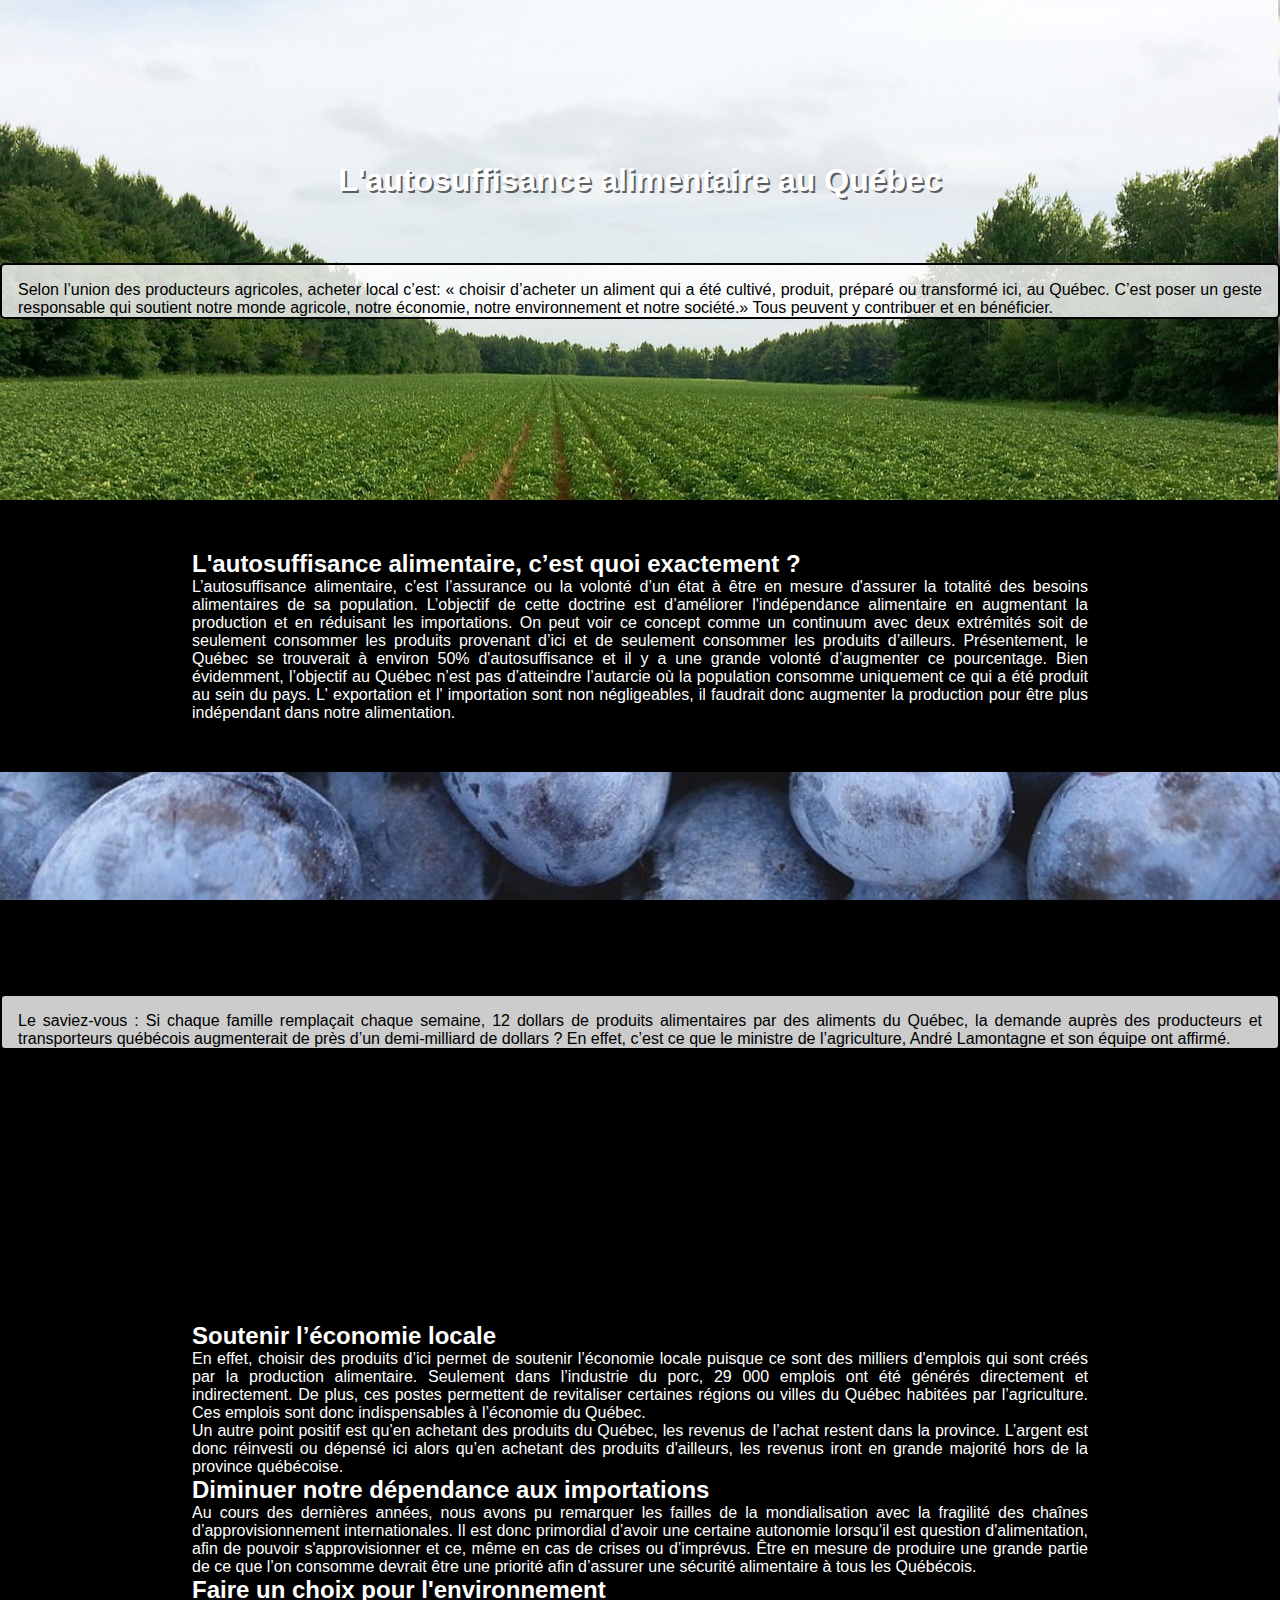
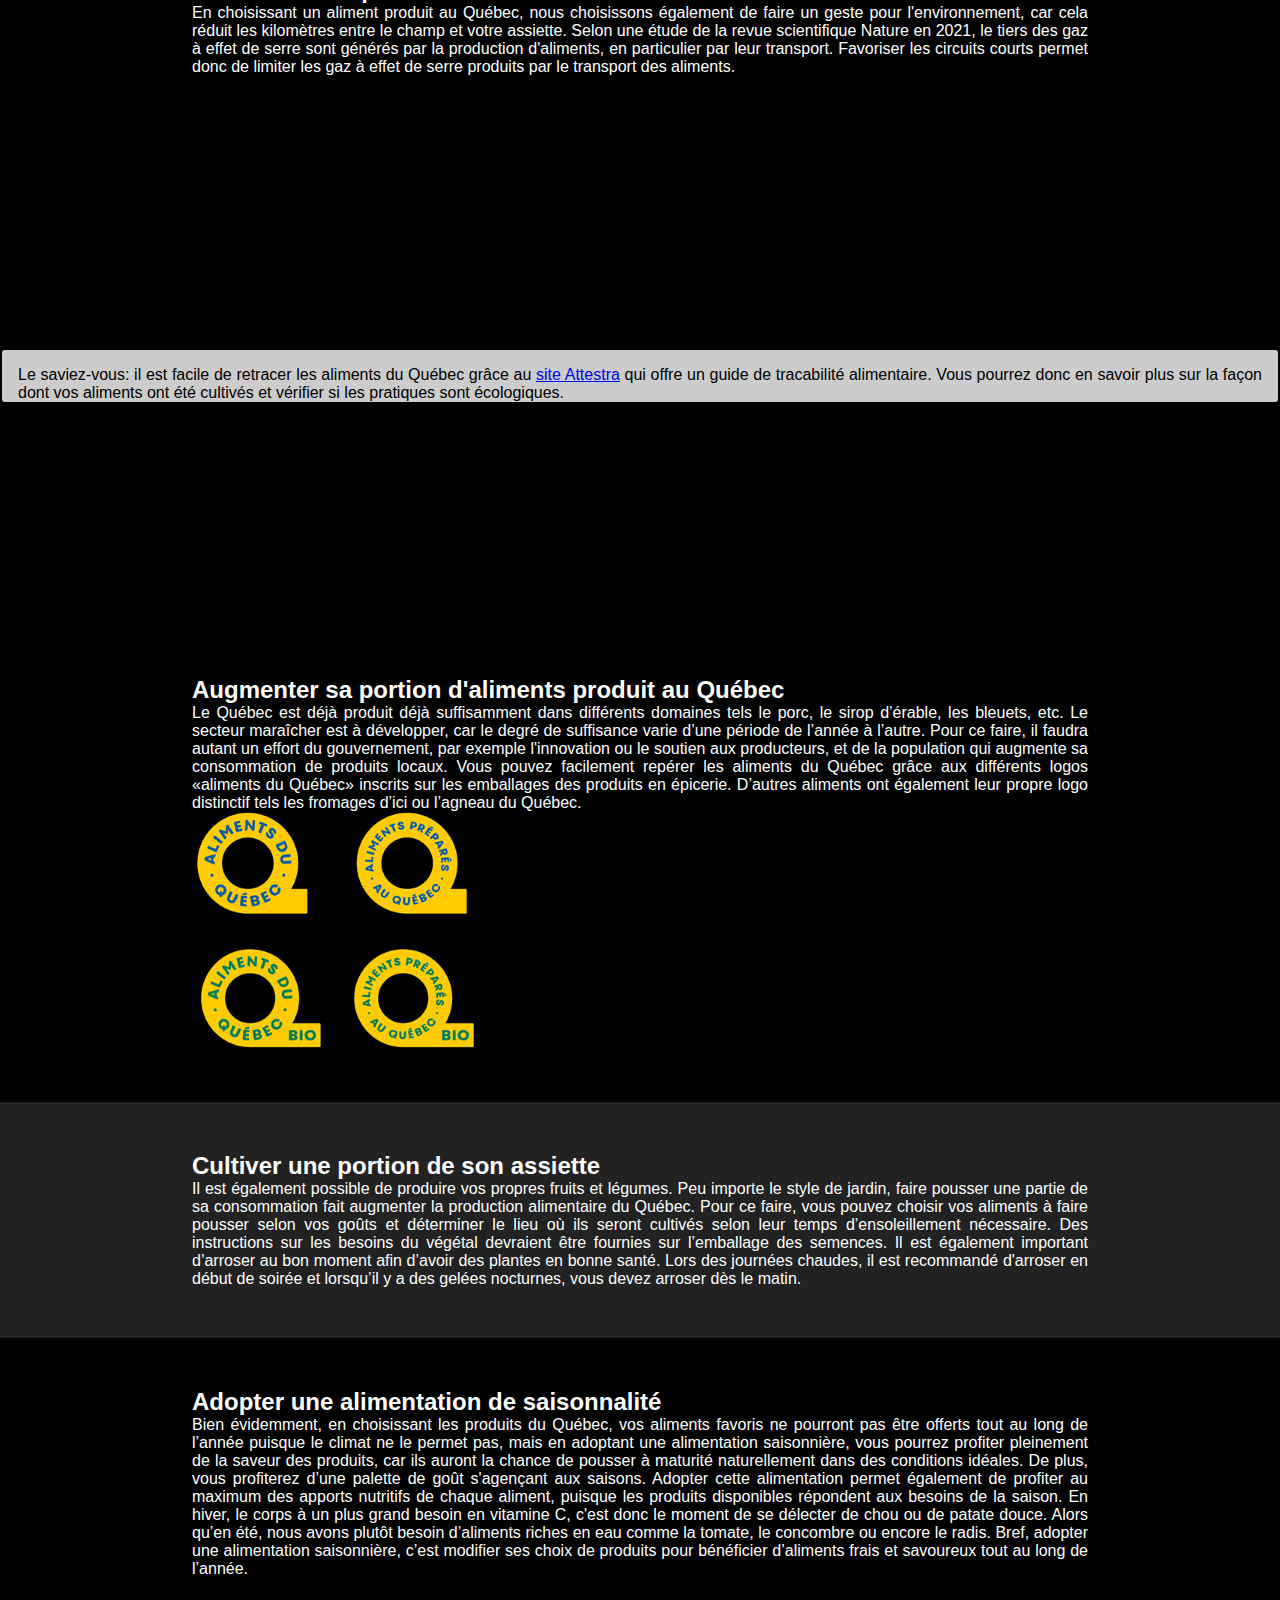
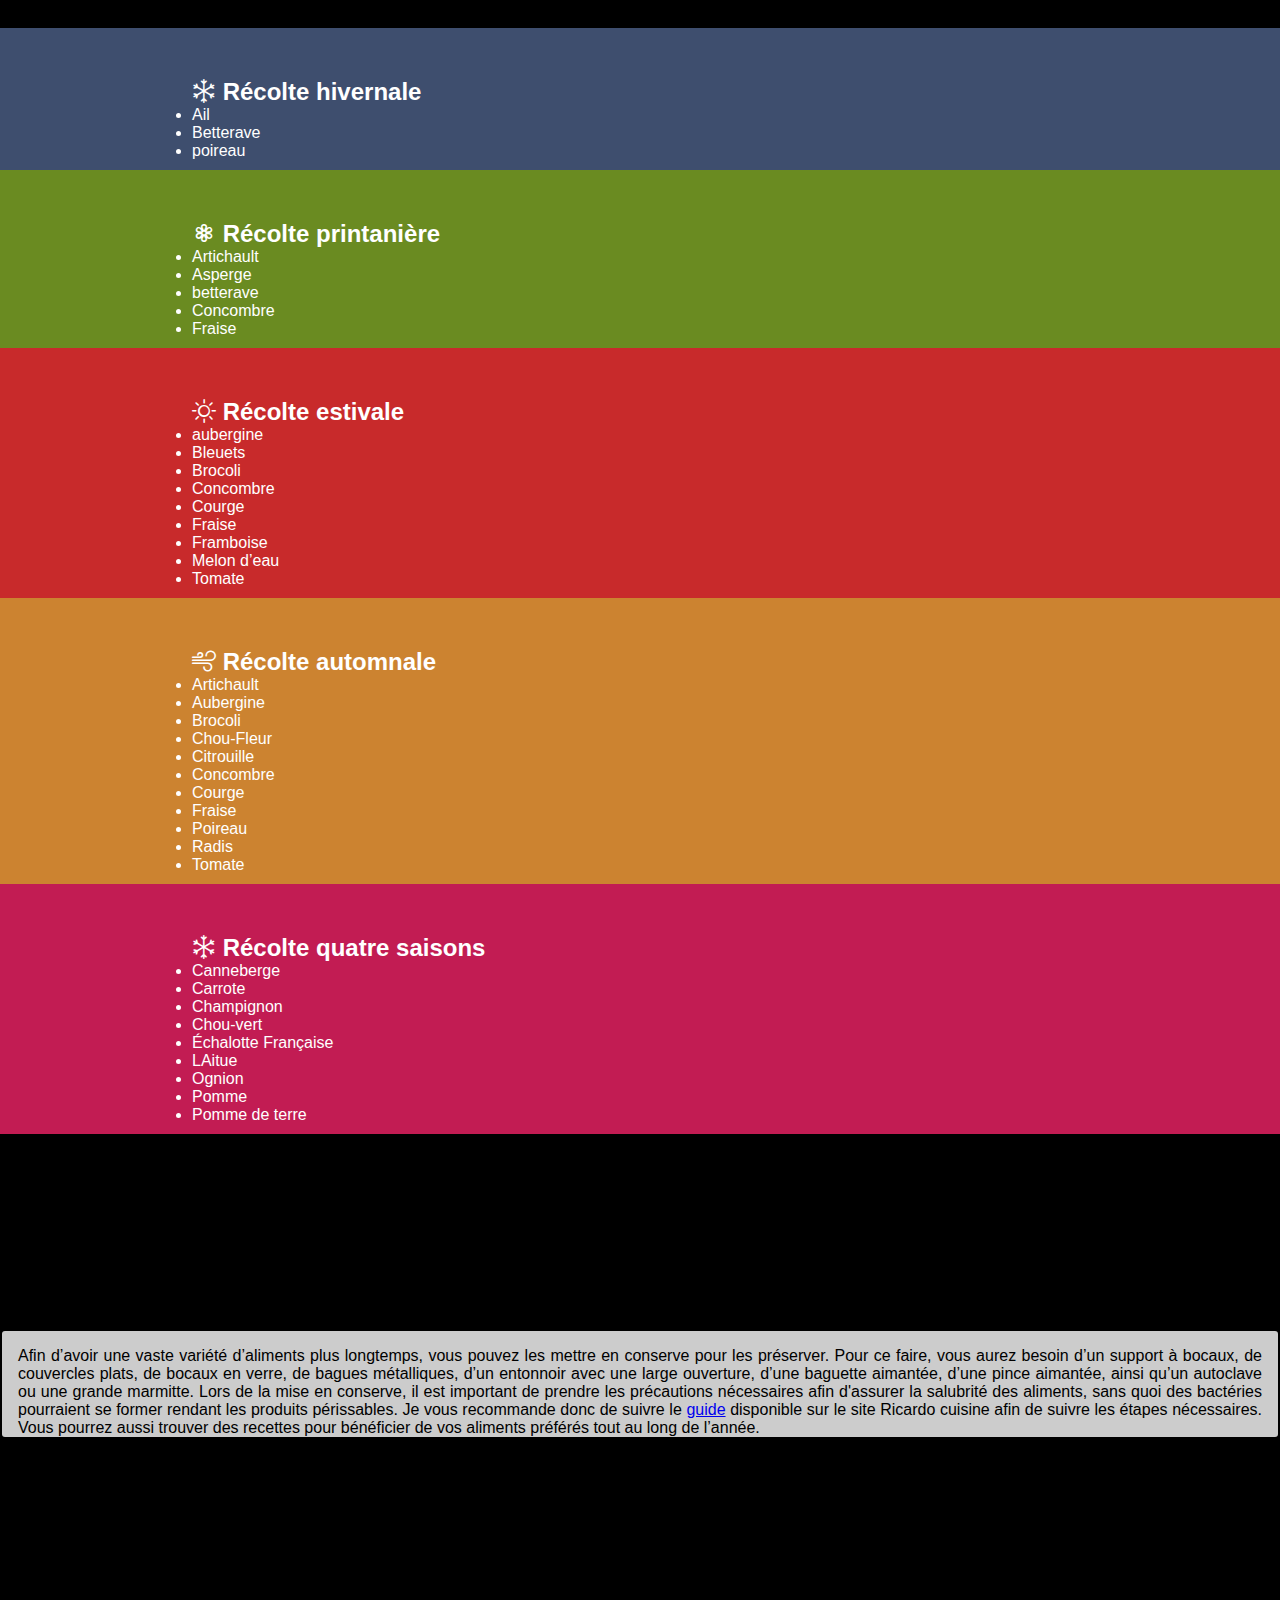
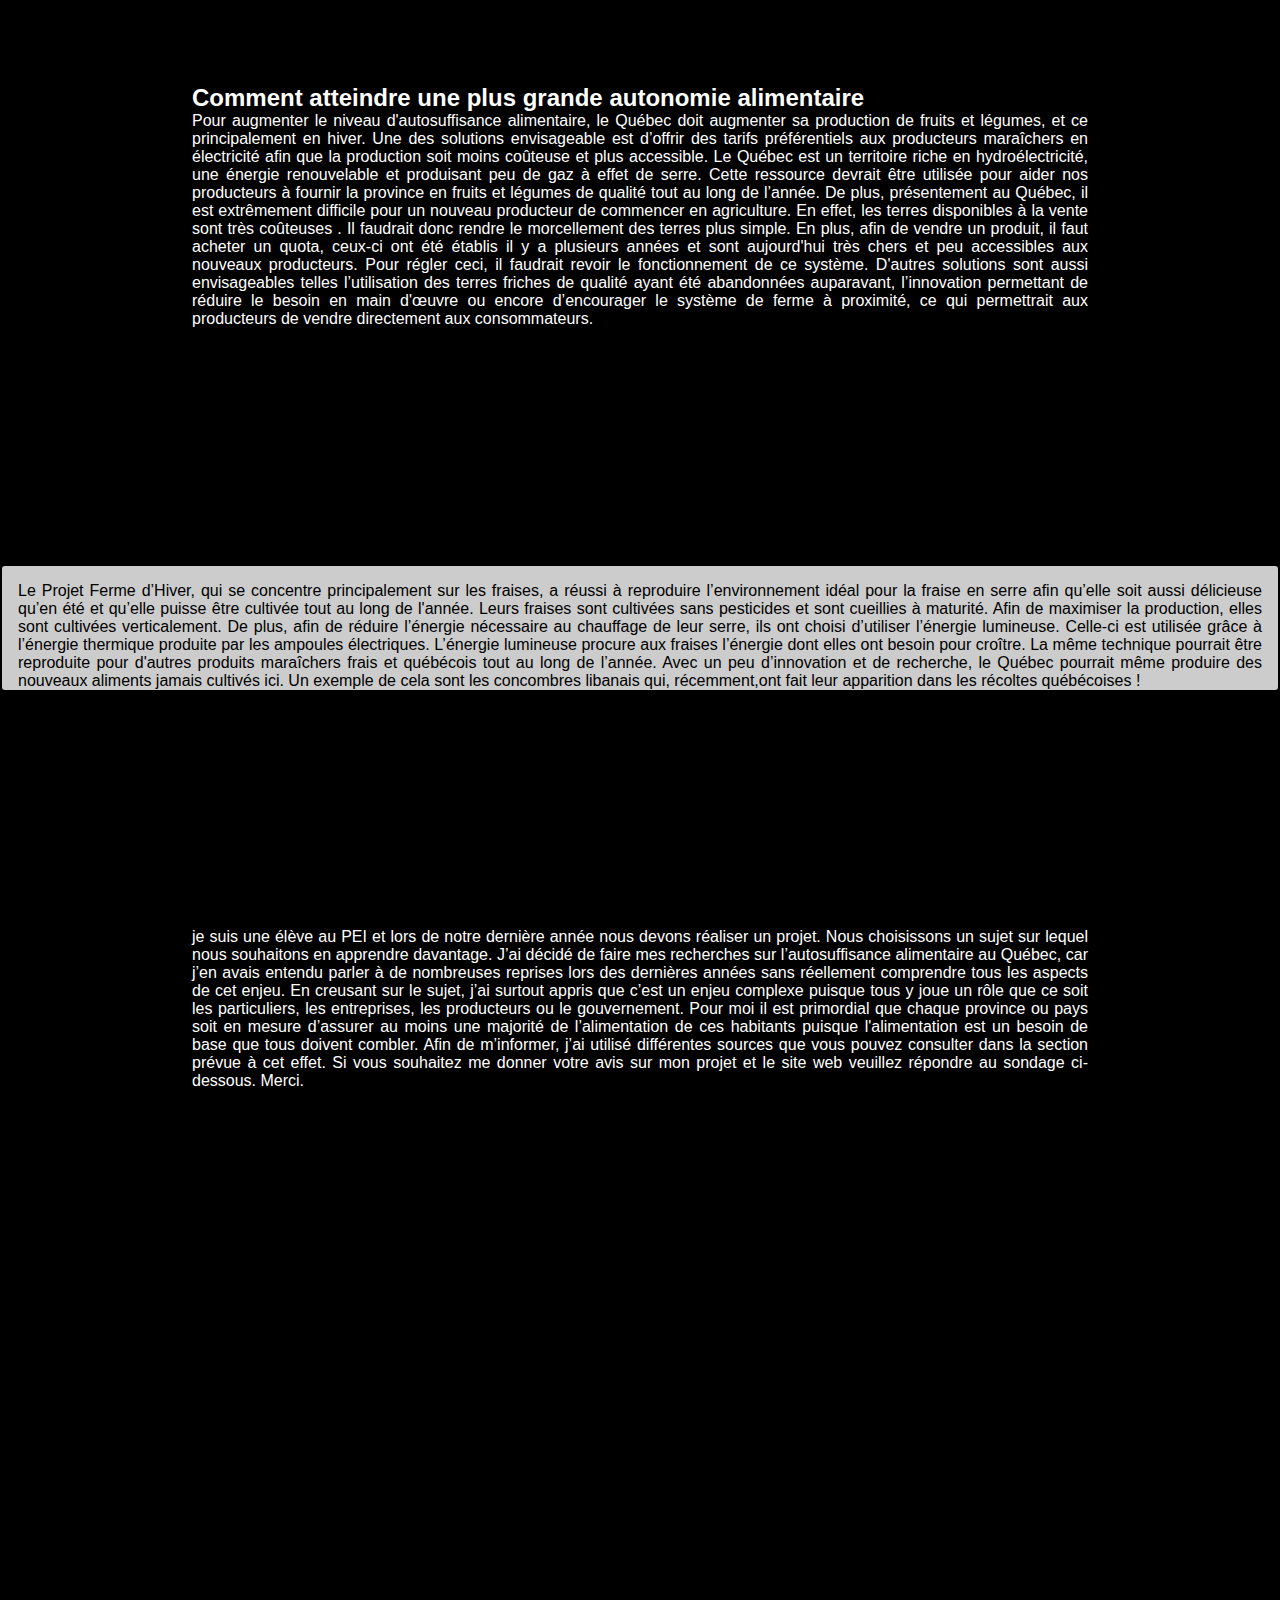
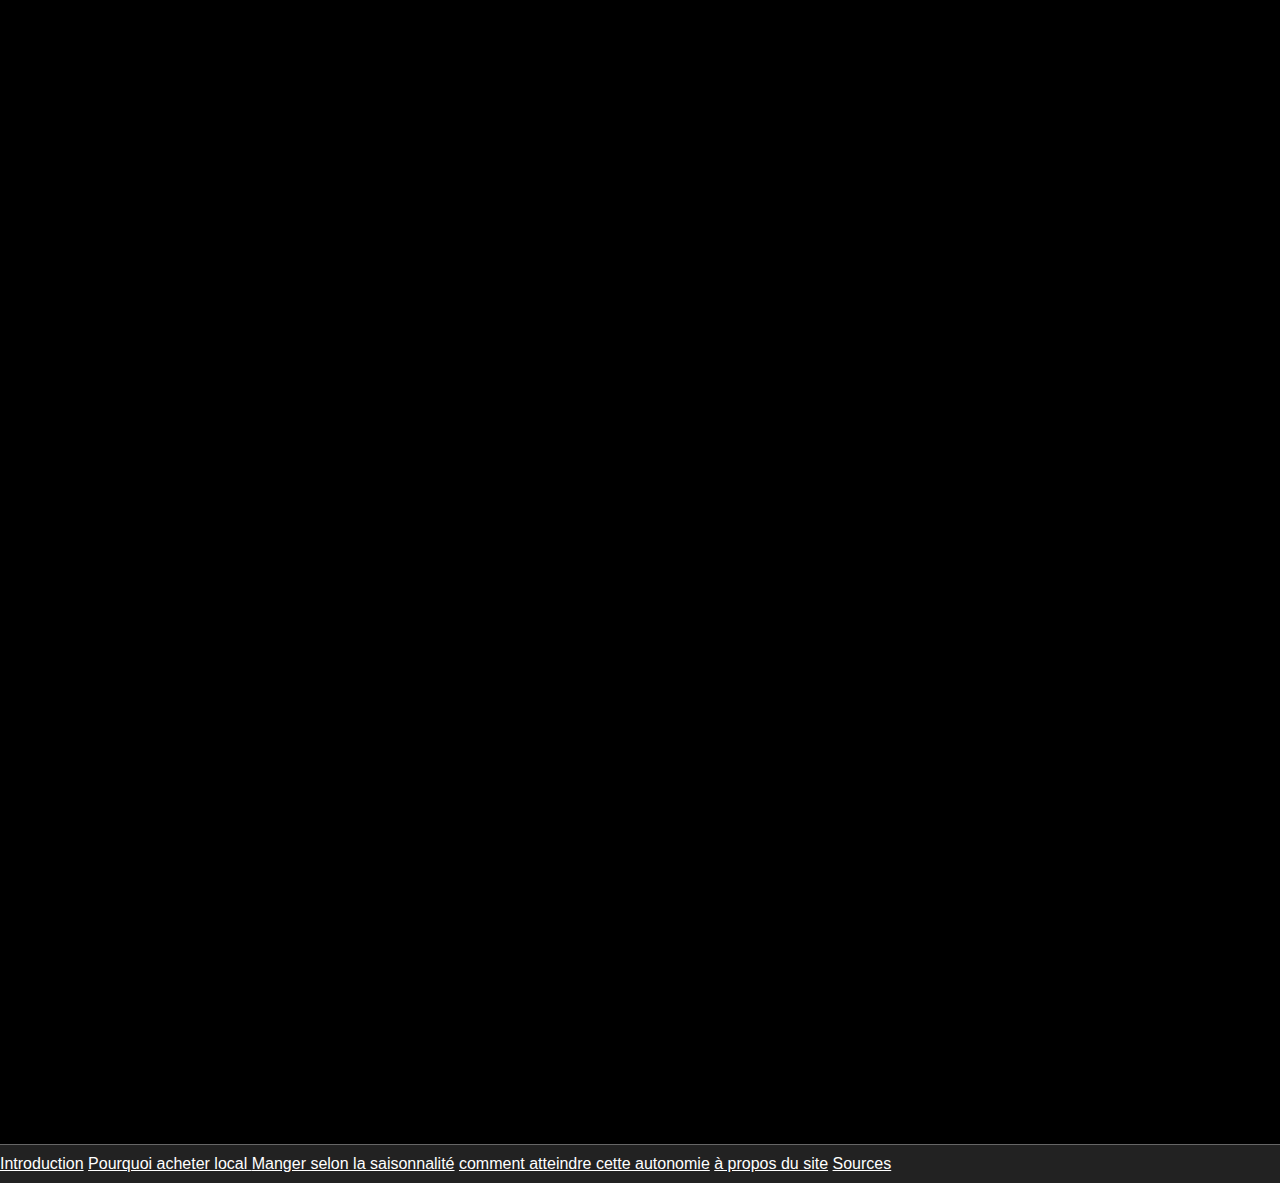
==== index.html @ a9cdd640 "initial" ====
<!DOCTYPE html>
<html lang="en">
<head>
    <meta charset="UTF-8">
    <meta name="viewport" content="width=device-width, initial-scale=1.0">
    <title>Document</title>

    <link href="styles.css" rel="stylesheet" />
    <link href="https://cdn.jsdelivr.net/npm/bootstrap@5.3.2/dist/css/bootstrap.min.css" rel="stylesheet" integrity="sha384-T3c6CoIi6uLrA9TneNEoa7RxnatzjcDSCmG1MXxSR1GAsXEV/Dwwykc2MPK8M2HN" crossorigin="anonymous">
    <link rel="stylesheet" href="https://cdn.jsdelivr.net/npm/bootstrap-icons@1.11.1/font/bootstrap-icons.css">
    <script src="https://cdn.jsdelivr.net/npm/bootstrap@5.3.2/dist/js/bootstrap.bundle.min.js" integrity="sha384-C6RzsynM9kWDrMNeT87bh95OGNyZPhcTNXj1NW7RuBCsyN/o0jlpcV8Qyq46cDfL" crossorigin="anonymous"></script>
</head>
<body>    
    <section id="section01">        
        <section id="section01a" class="parallax-bg">
            <div class="row full-w">
                <div class="col-1 col-sm-3"></div>                                     
                <div class="col-10 col-sm-6">                    
                    <h1 class="title"> L'autosuffisance alimentaire au Québec</h1>
                    <div class="box">
                        <p>
                            Selon l’union des producteurs agricoles, acheter local c’est:                            
                            <span class="fst-italic fw-bold d-block mt-3 mb-3">
                                « choisir d’acheter un aliment qui a été cultivé, produit, préparé ou transformé ici, au Québec. 
                                C’est poser un geste responsable qui soutient notre monde agricole, notre économie, notre environnement et notre société.»
                            </span> 
                            Tous peuvent y contribuer et en bénéficier.

                        </p>    
                    </div>                
                </div>
                <div class="col-1 col-sm-3"></div>                     
            </div>
        </section>        
        <section id="section01b" class="text">
            <div class="row mb-3">                
                <h2 class="fs-4 text-decoration-underline" >
                    L'autosuffisance alimentaire, c’est quoi exactement ?
                </h2>
                <p>
                    L’autosuffisance alimentaire, c’est l’assurance ou la volonté d’un état à être en mesure d'assurer la totalité des besoins alimentaires de sa population. 
                    L’objectif de cette doctrine est d’améliorer l'indépendance alimentaire en augmentant la production et en réduisant les importations. 
                    On peut voir ce concept comme un continuum avec deux extrémités soit de seulement consommer les produits provenant d’ici et de seulement consommer les produits d’ailleurs. 
                    Présentement, le Québec se trouverait à environ 50% d'autosuffisance et il y a une grande volonté d’augmenter ce pourcentage. Bien évidemment, l’objectif au Québec n’est pas d’atteindre l’autarcie où la population consomme uniquement ce qui a été produit au sein du pays. 
                    L' exportation et l' importation sont non négligeables, il faudrait donc augmenter la production pour être plus indépendant dans notre alimentation.
                </p>    
            </div>                  
        </section>
        
    </section>
    
    <section id="section02">
        <section id="section02a" class="parallax-bg">
            <div class="row full-w">
                <div class="col-1 col-sm-3"></div>
                <div class="col-10 col-sm-6">
                    <div class="box">
                        <p>
                            Le saviez-vous : Si chaque famille remplaçait chaque semaine, 12 dollars de produits alimentaires par des aliments du Québec, la demande auprès des producteurs et transporteurs québécois augmenterait de près d’un demi-milliard de dollars ? 
                            En effet, c’est ce que le ministre de l’agriculture, André Lamontagne et son équipe ont affirmé.
                        </p>    
                    </div>                
                </div>
                <div class="col-1 col-sm-3"></div>                     
            </div>
        </section>
        <section id="section02b" class="text">
            <div class="row mb-3">                
                <div class="col-md-6">
                    <h2 class="fs-4 text-decoration-underline">
                        Soutenir l’économie locale
                    </h2>
                    <p>    
                        En effet, choisir des produits d’ici permet de soutenir l’économie locale puisque ce sont des milliers d'emplois qui sont créés par la production alimentaire. 
                        Seulement dans l’industrie du porc, 29 000 emplois ont été générés directement et indirectement. 
                        De plus, ces postes permettent de revitaliser certaines régions ou villes du Québec habitées par l’agriculture. Ces emplois sont donc indispensables à l’économie du Québec.                      
                    </p>        
                    <p>    
                        Un autre point positif est qu’en achetant des produits du Québec, les revenus de l’achat restent dans la province. 
                        L’argent est donc réinvesti ou dépensé ici alors qu’en achetant des produits d'ailleurs, les revenus iront en grande majorité hors de la province québécoise.  
 
                    </p>                            
                </div>
                <div class="col-md-6">
                    <h2 class="fs-4 text-decoration-underline">
                        Diminuer notre dépendance aux importations
                    </h2>
                    <p>
                        Au cours des dernières années, nous avons pu remarquer les failles de la mondialisation avec la fragilité des chaînes d’approvisionnement internationales. 
                        Il est donc primordial d’avoir une certaine autonomie lorsqu’il est question d'alimentation, afin de pouvoir s'approvisionner et ce, même en cas de crises ou d’imprévus. 
                        Être en mesure de produire une grande partie de ce que l’on consomme devrait être une priorité afin d’assurer une sécurité alimentaire à tous les Québécois.      
                    </p>

                    <h2 class="fs-4 text-decoration-underline">
                        Faire un choix pour l'environnement
                    </h2>
                    <p>
                        En choisissant un aliment produit au Québec, nous choisissons également de faire un geste pour l'environnement, car cela réduit les kilomètres entre le champ et votre assiette. 
                        Selon une étude de la revue scientifique Nature en 2021, le tiers des gaz à effet de serre sont générés par la production d'aliments, en particulier par leur transport. 
                        Favoriser les circuits courts permet donc de limiter les gaz à effet de serre produits par le transport des aliments.  
                    </p>                                                                                
                </div>
            </div>                
        </section>        
        <section id="section02c" class="parallax-bg">
            <div class="row full-w">
                <div class="col-1 col-sm-3"></div>
                <div class="col-10 col-sm-6">
                    <div class="box">
                        <p>
                            Le saviez-vous: il est facile de retracer les aliments du Québec grâce au 
                            <a href="https://attestra.com/tracabilite/" target="_blank">site Attestra</a> qui offre un guide de tracabilité alimentaire. 
                            Vous pourrez donc en savoir plus sur la façon dont vos aliments ont été cultivés et vérifier si les pratiques sont écologiques.                            
                        </p>    
                    </div>                
                </div>
                <div class="col-1 col-sm-3"></div>                     
            </div>
        </section>
    </section>
    
    <section id="section03">

        <section id="section03a" class="text">
            
            <div class="row mb-3">                
                <div class="col-md-6">
                    <h2 class="fs-4 text-decoration-underline" >
                        Augmenter sa portion d'aliments produit au Québec
                    </h2>                    
                    <p>    
                        Le Québec est déjà produit déjà suffisamment dans différents domaines tels le porc, le sirop d’érable, les bleuets, etc. 
                        Le secteur maraîcher est à développer, car le degré de suffisance varie d’une période de l’année à l’autre. 
                        Pour ce faire, il faudra autant un effort du gouvernement, par exemple l'innovation ou le soutien aux producteurs, et de la population qui augmente sa consommation de produits locaux. 
                        Vous pouvez facilement repérer les aliments du Québec grâce aux différents logos «aliments du Québec» inscrits sur les emballages des produits en épicerie. 
                        D’autres aliments ont également leur propre logo distinctif tels les fromages d’ici ou l’agneau du Québec.        
                    </p>        
                </div>
                <div class="col-md-6">
                    <img class="img-fluid mx-auto d-block" src="assets/images/4logos.png" />                                   
                </div>
            </div>    
        </section>

        <section id="section03b" class="text">
            <div class="row mb-3">
                <h2 class="fs-4 text-decoration-underline" >
                    Cultiver une portion de son assiette 
                </h2>                
                <p>
                    Il est également possible de produire vos propres fruits et légumes. 
                    Peu importe le style de jardin, faire pousser une partie de sa consommation fait augmenter la production alimentaire du Québec. 
                    Pour ce faire, vous pouvez choisir vos aliments à faire pousser selon vos goûts et déterminer le lieu où ils seront cultivés selon leur temps d’ensoleillement nécessaire. 
                    Des instructions sur les besoins du végétal devraient être fournies sur l’emballage des semences. Il est également important d’arroser au bon moment afin d’avoir des plantes en bonne santé.  
                    Lors des journées chaudes, il est recommandé d'arroser en début de soirée et lorsqu’il y a des gelées nocturnes, vous devez arroser dès le matin.
                                      
                </p>    
            </div>                
        </section>   

        <section id="section03c" class="text">
            <div class="row mb-3">                
                <h2 class="fs-4 text-decoration-underline" >
                    Adopter une alimentation de saisonnalité
                </h2>                
                <p>
                    Bien évidemment, en choisissant les produits du Québec, vos aliments favoris ne pourront pas être offerts tout au long de l’année puisque le climat ne le permet pas, mais en adoptant une alimentation saisonnière, vous pourrez profiter pleinement de la saveur des produits, car ils auront la chance de pousser à maturité naturellement dans des conditions idéales. 
                    De plus, vous profiterez d’une palette de goût s'agençant aux saisons. 
                    Adopter cette alimentation permet également de profiter au maximum des apports nutritifs de chaque aliment, puisque les produits disponibles répondent aux besoins de la saison. 
                    En hiver, le corps à un plus grand besoin en vitamine C, c'est donc le moment de se délecter de chou ou de patate douce. Alors qu’en été, nous avons plutôt besoin d’aliments riches en eau comme la tomate, le concombre ou encore le radis. 
                    Bref, adopter une alimentation saisonnière, c’est modifier ses choix de produits pour bénéficier d’aliments frais et savoureux tout au long de l’année.                     
                </p>
            </div>                
        </section> 
        <section id="section03d" class="text">
            <h2><i class="bi bi-snow"></i> Récolte hivernale</h2>
            <hr />
            <div class="row mb-3">                
                <div class="col">
                    <ul class="row">

                        <li class="col-md-4 col-sm-6">Ail</li>                    
                        <li class="col-md-4 col-sm-6">Betterave</li>                    
                        <li class="col-md-4 col-sm-6">poireau</li>                    
                               
                    </ul>
                </div>
            <div>                
        </section>                             
        <section id="section03e" class="text">
            <h2><i class="bi bi-flower3"></i> Récolte printanière</h2>
            <hr />
            <div class="row mb-3">                
                <div class="col">
                    <ul class="row">

                        <li class="col-md-4 col-sm-6">Artichault</li>
                        <li class="col-md-4 col-sm-6">Asperge</li>                    
                        <li class="col-md-4 col-sm-6">betterave</li>                                        
                        <li class="col-md-4 col-sm-6">Concombre</li>                    
                        <li class="col-md-4 col-sm-6">Fraise</li>                           
                                  
                    </ul>
                </div>
            <div>                
        </section>                              
        <section id="section03f" class="text">
            <h2><i class="bi bi-brightness-high"></i> Récolte estivale</h2>
            <hr />
            <div class="row mb-3">                
                <div class="col">
                    <ul class="row">

                        <li class="col-md-4 col-sm-6">aubergine </li>                    
                        <li class="col-md-4 col-sm-6">Bleuets</li>                    
                        <li class="col-md-4 col-sm-6">Brocoli</li>                     
                        <li class="col-md-4 col-sm-6">Concombre</li>                    
                        <li class="col-md-4 col-sm-6">Courge</li>                                       
                        <li class="col-md-4 col-sm-6">Fraise</li>                    
                        <li class="col-md-4 col-sm-6">Framboise</li>                           
                        <li class="col-md-4 col-sm-6">Melon d’eau</li>  
                        <li class="col-md-4 col-sm-6">Tomate</li>              
                    </ul>
                </div>
            <div>                
        </section>                              
        <section id="section03g" class="text">
            <h2><i class="bi bi-wind"></i> Récolte automnale</h2>
            <hr />
            <div class="row mb-3">                
                <div class="col">
                    <ul class="row">
                        <li class="col-md-4 col-sm-6">Artichault</li>
                        <li class="col-md-4 col-sm-6">Aubergine</li>                    
                        <li class="col-md-4 col-sm-6">Brocoli</li>                                       
                        <li class="col-md-4 col-sm-6">Chou-Fleur</li>                    
                        <li class="col-md-4 col-sm-6">Citrouille</li>                    
                        <li class="col-md-4 col-sm-6">Concombre</li>                    
                        <li class="col-md-4 col-sm-6">Courge</li>                                      
                        <li class="col-md-4 col-sm-6">Fraise</li> 
                        <li class="col-md-4 col-sm-6">Poireau</li>                    
                        <li class="col-md-4 col-sm-6">Radis</li>                     
                        <li class="col-md-4 col-sm-6">Tomate</li>                                                        
                    </ul>
                </div>
        </section>        
                
        <section id="section03i" class="text">
            <h2><i class="bi bi-snow"></i> Récolte quatre saisons</h2>
            <hr />
            <div class="row mb-3">                
                <div class="col">
                    <ul class="row">
                        <li class="col-md-4 col-sm-6">Canneberge</li>                    
                        <li class="col-md-4 col-sm-6">Carrote</li>                    
                        <li class="col-md-4 col-sm-6">Champignon</li> 
                        <li class="col-md-4 col-sm-6">Chou-vert</li>                    
                        <li class="col-md-4 col-sm-6">Échalotte Française</li>
                        <li class="col-md-4 col-sm-6">LAitue</li>                    
                        <li class="col-md-4 col-sm-6">Ognion</li>
                        <li class="col-md-4 col-sm-6">Pomme</li>
                        <li class="col-md-4 col-sm-6">Pomme de terre</li>                    
                                       
                    </ul>
                </div>

        </section>                                            
        <section id="section03h" class="parallax-bg">
            <div class="row full-w">
                <div class="col-1 col-sm-3"></div>                                     
                <div class="col-10 col-sm-6">                    
                    <div class="box">
                        <p>
                         Afin d’avoir une vaste variété d’aliments plus longtemps, vous pouvez les mettre en conserve pour les préserver. 
                         Pour ce faire, vous aurez besoin d’un support à bocaux, de couvercles plats, de bocaux en verre, de bagues métalliques, d’un entonnoir avec une large ouverture, d’une baguette aimantée, d’une pince aimantée, ainsi qu’un autoclave ou une grande marmitte. 
                         Lors de la mise en conserve, il est important de prendre les précautions nécessaires afin d'assurer la salubrité des aliments, sans quoi des bactéries pourraient se former rendant les produits périssables. 
                         Je vous recommande donc de suivre le <a href="https://www.ricardocuisine.com/chroniques/chimie-alimentaire/614-petit-guide-de-la-mise-en-conserve" target="_blank">guide</a> disponible sur le site Ricardo cuisine afin de suivre les étapes nécessaires.
                         Vous pourrez aussi trouver des recettes pour bénéficier de vos aliments préférés tout au long de l’année. 
                    </div>                
                </div>
                <div class="col-1 col-sm-3"></div>                     
            </div>
        </section>          
    </section>

    <section id="section04">
        <section id="section03a" class="text">
            <div class="row mb-3">                
                <h2 class="fs-4 text-decoration-underline" >
                    Comment atteindre une plus grande autonomie alimentaire

                </h2>                
                <p>
                    Pour augmenter le niveau d'autosuffisance alimentaire, le Québec doit augmenter sa production de fruits et légumes, et ce principalement en hiver. 
                    Une des solutions envisageable est d’offrir des tarifs préférentiels aux producteurs maraîchers en électricité afin que la production soit moins coûteuse et plus accessible. Le Québec est un territoire riche en hydroélectricité, une énergie renouvelable et produisant peu de gaz à effet de serre. 
                    Cette ressource devrait être utilisée pour aider nos producteurs à fournir la province en fruits et légumes de qualité tout au long de l’année. De plus, présentement au Québec, il est extrêmement difficile pour un nouveau producteur de commencer en agriculture. 
                    En effet, les terres disponibles à la vente sont très coûteuses . Il faudrait donc rendre le morcellement des terres plus simple. En plus, afin de vendre un produit, il faut acheter un quota, ceux-ci ont été établis il y a plusieurs années et sont aujourd'hui très chers et peu accessibles aux nouveaux producteurs. 
                    Pour régler ceci, il faudrait revoir le fonctionnement de ce système. D'autres solutions sont aussi envisageables telles l’utilisation des terres friches de qualité ayant été abandonnées auparavant, l’innovation permettant de réduire le besoin en main d'œuvre ou encore d’encourager le système de ferme à proximité, ce qui permettrait aux producteurs de vendre directement aux consommateurs.                              
                </p>
            </div>                
        </section>  
        <section id="section04a" class="parallax-bg">
            <div class="row full-w">
                <div class="col-1 col-sm-3"></div>                                     
                <div class="col-10 col-sm-6">                    
                    <div class="box">
                        <p>
                        Le Projet Ferme d’Hiver, qui se concentre principalement sur les fraises, a réussi à reproduire l’environnement idéal pour la fraise en serre afin qu’elle soit aussi délicieuse qu’en été et qu’elle puisse être cultivée tout au long de l'année. 
                        Leurs fraises sont cultivées sans pesticides et sont cueillies à maturité. Afin de maximiser la production, elles sont cultivées verticalement. 
                        De plus, afin de réduire l’énergie nécessaire au chauffage de leur serre, ils ont choisi d’utiliser l’énergie lumineuse. Celle-ci est utilisée grâce à l’énergie thermique produite par les ampoules électriques. 
                        L’énergie lumineuse procure aux fraises l’énergie dont elles ont besoin pour croître. La même technique pourrait être reproduite pour d'autres produits maraîchers frais et québécois tout au long de l’année. Avec un peu d’innovation et de recherche, le Québec pourrait même produire des nouveaux aliments jamais cultivés ici. 
                        Un exemple de cela sont les concombres libanais qui, récemment,ont fait leur apparition dans les récoltes québécoises ! 
                        </p>                                              
                    </div>                
                </div>
                <div class="col-1 col-sm-3"></div>                     
            </div>
        </section>           
    </section>

    <section id="section05">
        <section id="section05a" class="text">            
            <div class="row mb-3">                
                <p>
                    je suis une élève au PEI et lors de notre dernière année nous devons réaliser un projet. 
                    Nous choisissons un sujet sur lequel nous souhaitons en apprendre davantage. 
                    J’ai décidé de faire mes recherches sur l’autosuffisance alimentaire au Québec, car j’en avais entendu parler à de nombreuses reprises lors des dernières années sans réellement comprendre tous les aspects de cet enjeu.  
                    En creusant sur le sujet, j’ai surtout appris que c’est un enjeu complexe puisque tous y joue un rôle que ce soit les particuliers, les entreprises, les producteurs ou le gouvernement. 
                    Pour moi il est primordial que chaque province ou pays soit en mesure d’assurer au moins une majorité de l’alimentation de ces habitants puisque l'alimentation est un besoin de base que tous doivent combler. 
                    Afin de m’informer, j’ai utilisé différentes sources que vous pouvez consulter dans la section prévue à cet effet. Si vous souhaitez me donner votre avis sur mon projet et le site web veuillez répondre au sondage ci-dessous. Merci.                     
                </p>              
            </div>                
        </section>                  
    </section>   

    <section id="section05b">
        <section id="section05a" class="text">            
            <div class="row mb-3">                
                <iframe src="https://docs.google.com/forms/d/e/1FAIpQLSebnKQ1FJDRlhJNNklECHXkO6WFZBpNT28ag0KgJkfCkjOT-Q/viewform?embedded=true" 
                width="640" height="1500" frameborder="0" marginheight="0" marginwidth="0" scrolling="no">Chargement…</iframe>               
            </div>                
        </section>                  
    </section>
         
    <footer>
        <nav class="nav justify-content-center">
            <a class="nav-link" href="index.html#section01">Introduction</a>
            <a class="nav-link" href="index.html#section02">Pourquoi acheter local </a>
            <a class="nav-link" href="index.html#section03">Manger selon la saisonnalité</a>
            <a class="nav-link" href="index.html#section04">comment atteindre cette autonomie</a>
            <a class="nav-link" href="index.html#section05">à propos du site</a>
            <a class="nav-link" href="source.html">Sources</a>
          </nav>                
    </footer>

</body>
</html>
---- styles.css ----
* {
    border:0;
    margin:0;
    padding:0;
    outline:0;

    font-family: Verdana, Geneva, Tahoma, sans-serif;
}

body {
    background-color: #000000;
}

.parallax-bg {
    display: flex;
    flex-direction: column;
    align-items: center;
    justify-content: center;          
    text-align: center;    

    background-attachment: fixed;
    background-position: center;
    background-repeat: no-repeat;
    background-size: cover;        
}

.box {
    background-color: rgba(255,255,255,0.80);    
    
    border:2px black solid;
    border-radius: 5px;
    margin-top: 20px;
    margin-bottom: 20px;
    padding-top: 1em;
    padding-left: 1em;
    padding-right: 1em;
    align-items: stretch;
}

.full-w {
    min-width: 100%;
}

.navbar {
    background-color: #000000;
}

.navbar-text, 
.navbar-brand, 
.nav-item,
.nav-link, 
.nav-toggler-icon {
    color: #ffffff !important;
}

.title {
    color: #ffffff;
    text-shadow: 2px 2px rgba(0,0,0,0.6);
    margin-bottom: 2em;
}

.text {
    padding-left: 15%;
    padding-right: 15%;
    padding-top: 50px;
    padding-bottom: 50px;
}

p {
    text-align: justify;
}

#section01a {
    background-image: url('assets/images/champ_patates.jpg');
    min-height:500px;      
}

#section01b {
    background-color: #000000;
    color: white;
}

#section01c {
    background-color: #222222;
    color: white;
}

#section01d {
    background-color: #000000;
    color: white;
}

#section02a {
    background-image: url('assets/images/image\ bleuets\ pp.jpg');
    min-height:500px;      
}

#section02b {
    background-color: #000000;
    color: white;
}

#section02c {
    background-image: url('assets/images/image\ citrouille\ pp.webp');
    min-height:500px;      
}

#section03a {
    background-color: #000000;
    color: white;
}

#section03b {
    background-color: #222222;
    color: white;    
}

#section03c {
    background-color: #000000;
    color: white;
}

#section03d {
    background-color: #3e4e6e;
    color: white;
    padding-bottom: 10px;
}

#section03e {
    background-color: #6a8b21;
    color: white;
    padding-bottom: 10px
}

#section03f {    
    background-color: #C82A2B;
    color: white;
    padding-bottom: 10px
}

#section03g {
    background-color: #cc8330;
    color: white;
    padding-bottom: 10px
}

#section03i {
    background-color: #c21c53;
    color: white;
    padding-bottom: 10px
}

#section03h {
    background-image: url('assets/images/003.jpg');
    min-height:500px;    
}

#section04a {
    background-image: url('assets/images/image\ fraise\ pp.jpg');
    min-height:500px;    
}

#section05a {
    background-color: #000000;
    color: white;            
}

#section06a {
    background-color: #222222;
    color: white;            
}

#section-source {
    background: #222222;
    color: white
}

.nav {
    border-top: 1px solid #666666;
    padding-top: 10px;
    padding-bottom: 10px;
    background-color: #222222;
}
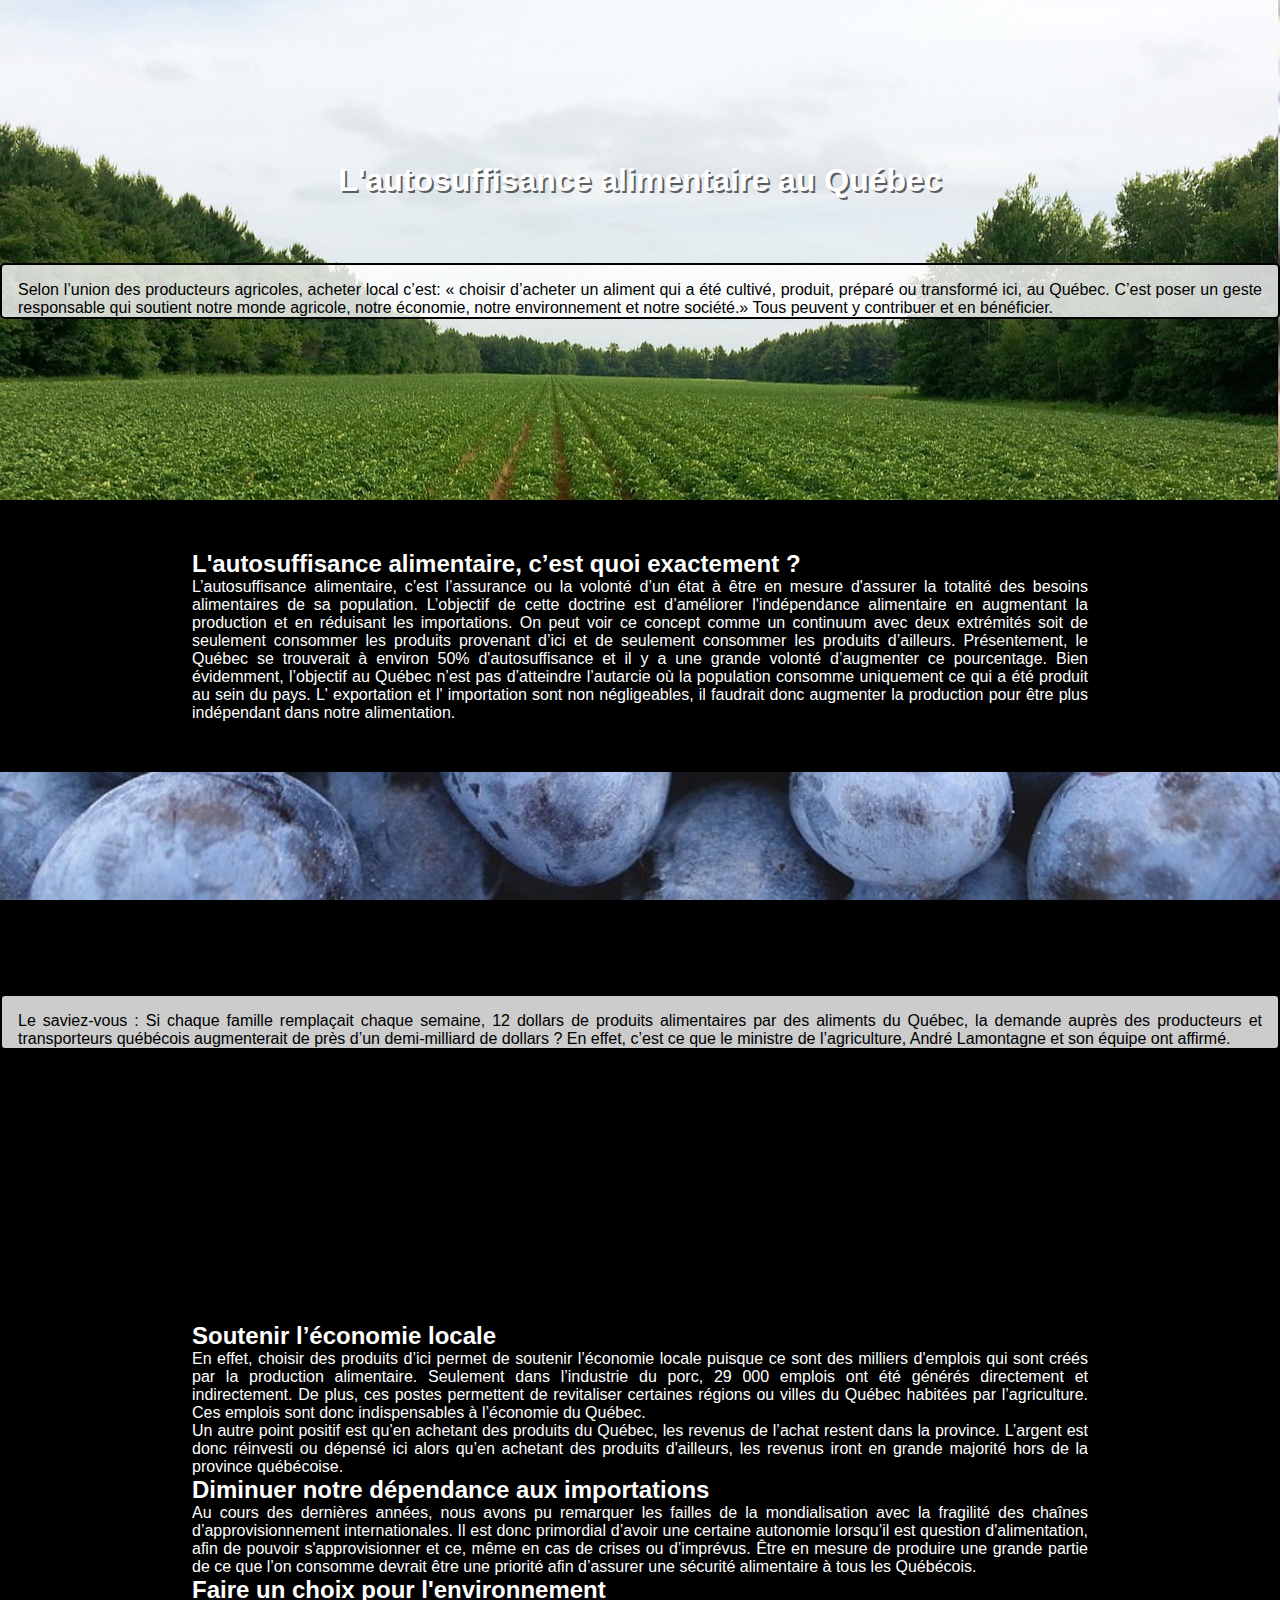
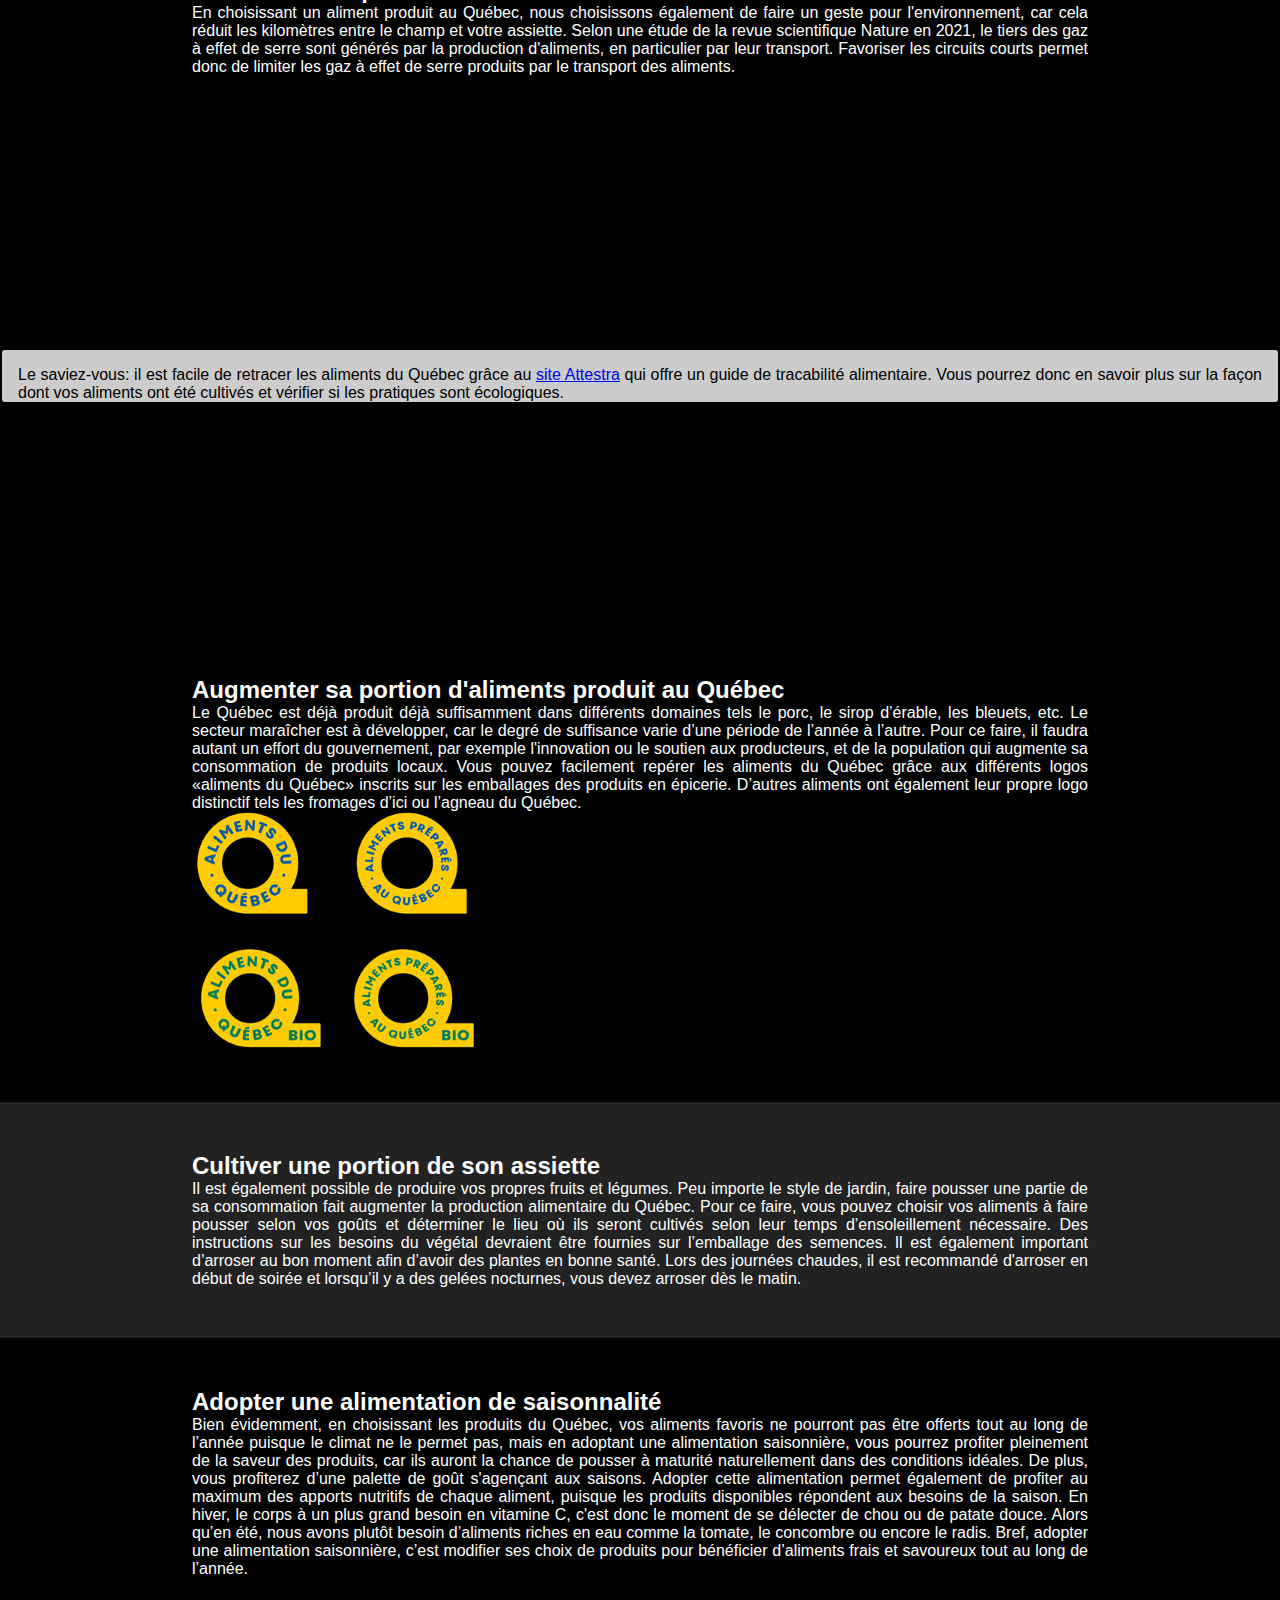
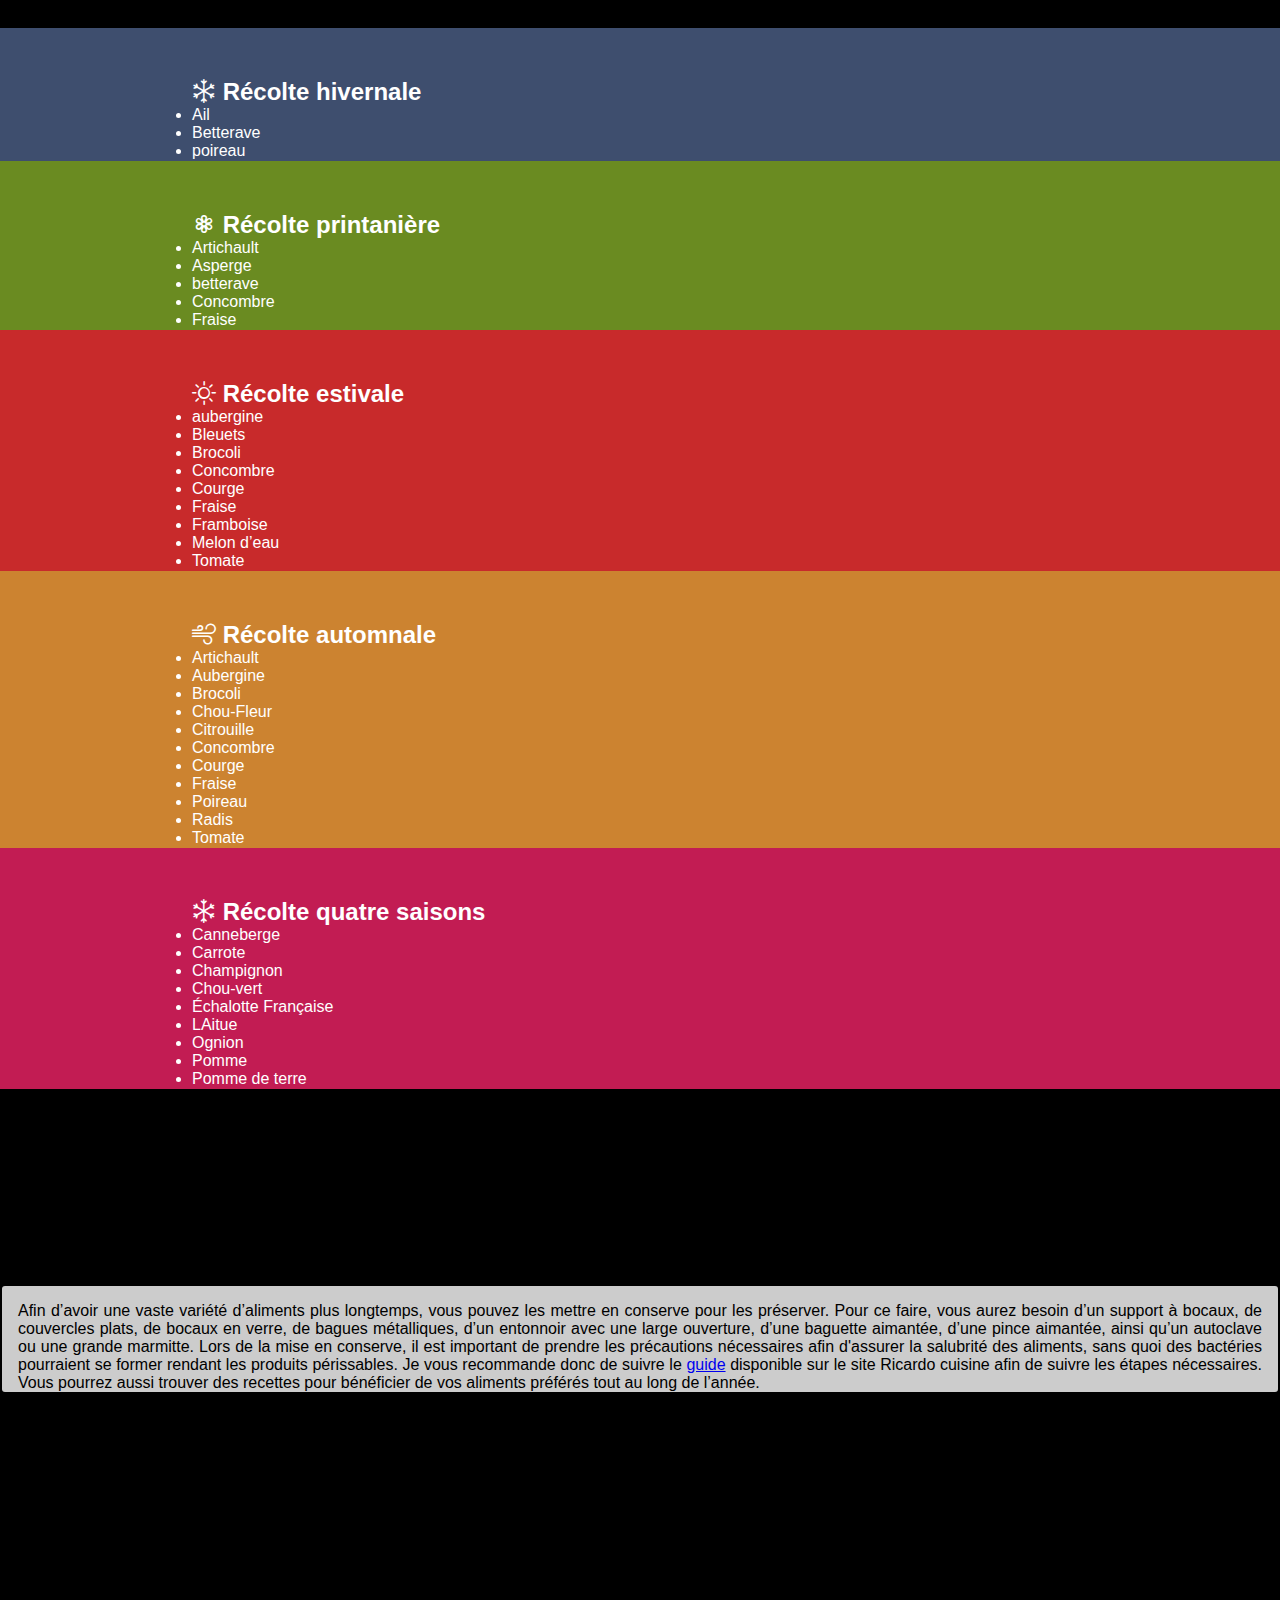
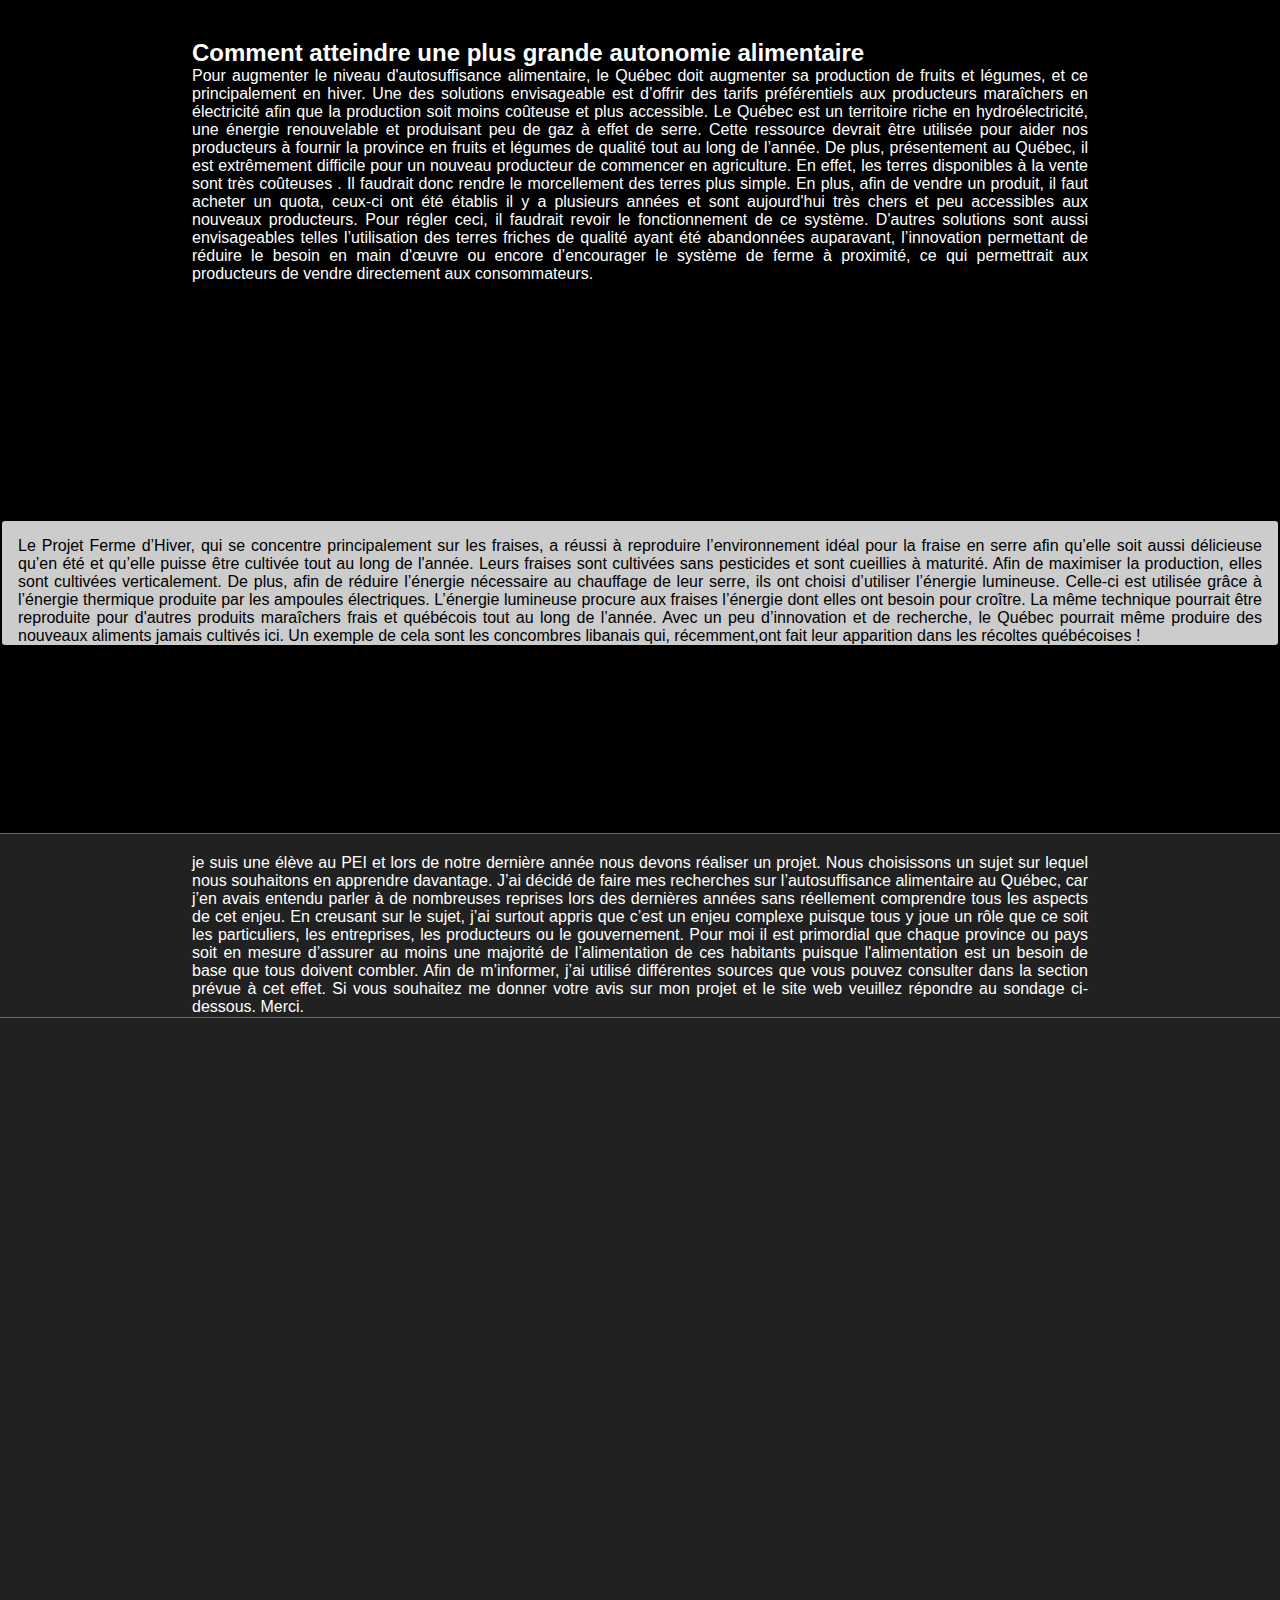
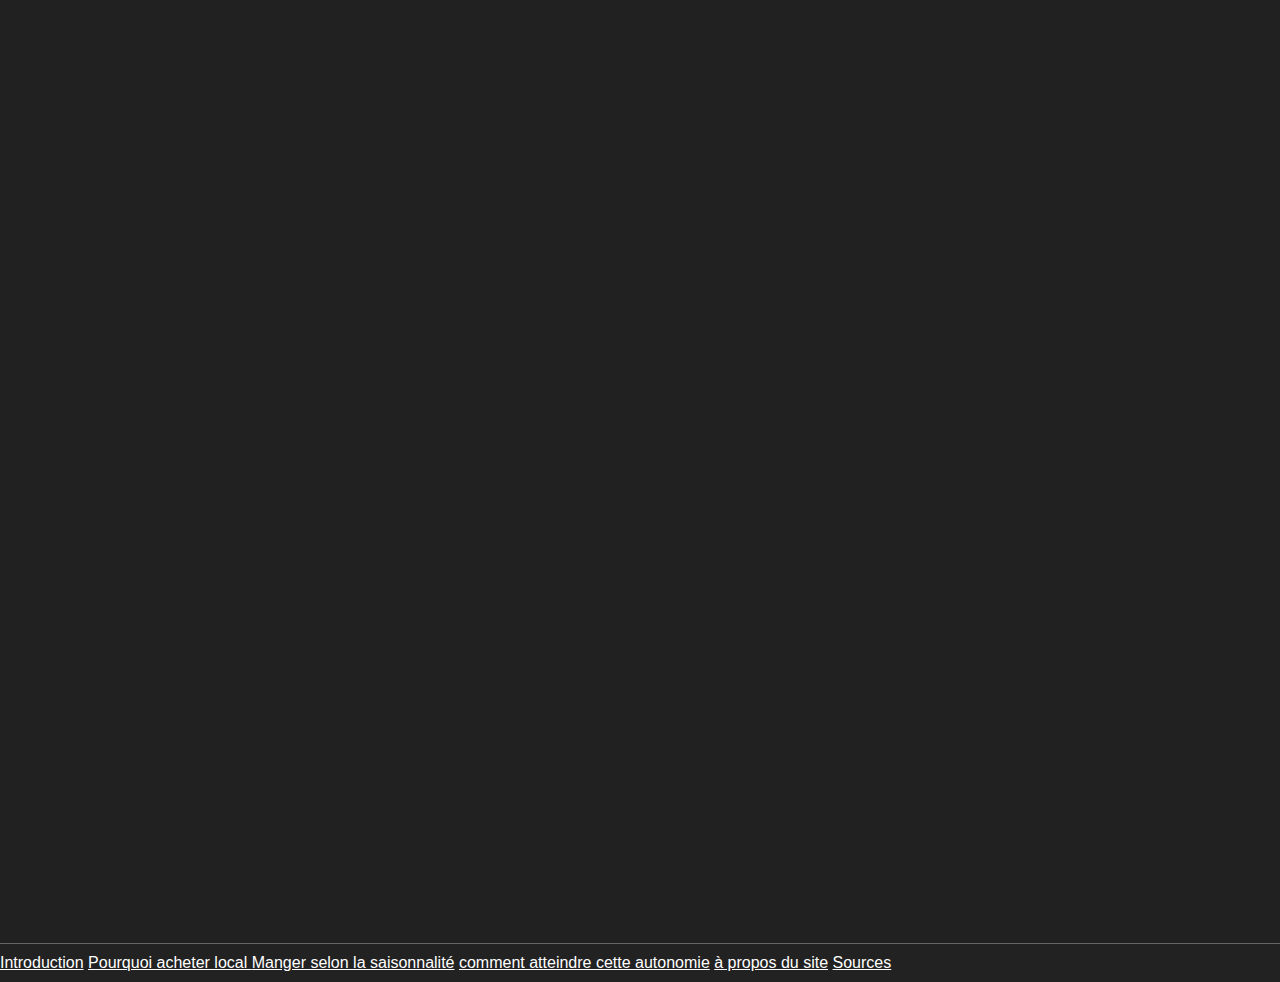
==== commit 96928525: "Add files via upload" ====
--- a/index.html
+++ b/index.html
@@ -1,357 +1,357 @@
-<!DOCTYPE html>
-<html lang="en">
-<head>
-    <meta charset="UTF-8">
-    <meta name="viewport" content="width=device-width, initial-scale=1.0">
-    <title>Document</title>
-
-    <link href="styles.css" rel="stylesheet" />
-    <link href="https://cdn.jsdelivr.net/npm/bootstrap@5.3.2/dist/css/bootstrap.min.css" rel="stylesheet" integrity="sha384-T3c6CoIi6uLrA9TneNEoa7RxnatzjcDSCmG1MXxSR1GAsXEV/Dwwykc2MPK8M2HN" crossorigin="anonymous">
-    <link rel="stylesheet" href="https://cdn.jsdelivr.net/npm/bootstrap-icons@1.11.1/font/bootstrap-icons.css">
-    <script src="https://cdn.jsdelivr.net/npm/bootstrap@5.3.2/dist/js/bootstrap.bundle.min.js" integrity="sha384-C6RzsynM9kWDrMNeT87bh95OGNyZPhcTNXj1NW7RuBCsyN/o0jlpcV8Qyq46cDfL" crossorigin="anonymous"></script>
-</head>
-<body>    
-    <section id="section01">        
-        <section id="section01a" class="parallax-bg">
-            <div class="row full-w">
-                <div class="col-1 col-sm-3"></div>                                     
-                <div class="col-10 col-sm-6">                    
-                    <h1 class="title"> L'autosuffisance alimentaire au Québec</h1>
-                    <div class="box">
-                        <p>
-                            Selon l’union des producteurs agricoles, acheter local c’est:                            
-                            <span class="fst-italic fw-bold d-block mt-3 mb-3">
-                                « choisir d’acheter un aliment qui a été cultivé, produit, préparé ou transformé ici, au Québec. 
-                                C’est poser un geste responsable qui soutient notre monde agricole, notre économie, notre environnement et notre société.»
-                            </span> 
-                            Tous peuvent y contribuer et en bénéficier.
-
-                        </p>    
-                    </div>                
-                </div>
-                <div class="col-1 col-sm-3"></div>                     
-            </div>
-        </section>        
-        <section id="section01b" class="text">
-            <div class="row mb-3">                
-                <h2 class="fs-4 text-decoration-underline" >
-                    L'autosuffisance alimentaire, c’est quoi exactement ?
-                </h2>
-                <p>
-                    L’autosuffisance alimentaire, c’est l’assurance ou la volonté d’un état à être en mesure d'assurer la totalité des besoins alimentaires de sa population. 
-                    L’objectif de cette doctrine est d’améliorer l'indépendance alimentaire en augmentant la production et en réduisant les importations. 
-                    On peut voir ce concept comme un continuum avec deux extrémités soit de seulement consommer les produits provenant d’ici et de seulement consommer les produits d’ailleurs. 
-                    Présentement, le Québec se trouverait à environ 50% d'autosuffisance et il y a une grande volonté d’augmenter ce pourcentage. Bien évidemment, l’objectif au Québec n’est pas d’atteindre l’autarcie où la population consomme uniquement ce qui a été produit au sein du pays. 
-                    L' exportation et l' importation sont non négligeables, il faudrait donc augmenter la production pour être plus indépendant dans notre alimentation.
-                </p>    
-            </div>                  
-        </section>
-        
-    </section>
-    
-    <section id="section02">
-        <section id="section02a" class="parallax-bg">
-            <div class="row full-w">
-                <div class="col-1 col-sm-3"></div>
-                <div class="col-10 col-sm-6">
-                    <div class="box">
-                        <p>
-                            Le saviez-vous : Si chaque famille remplaçait chaque semaine, 12 dollars de produits alimentaires par des aliments du Québec, la demande auprès des producteurs et transporteurs québécois augmenterait de près d’un demi-milliard de dollars ? 
-                            En effet, c’est ce que le ministre de l’agriculture, André Lamontagne et son équipe ont affirmé.
-                        </p>    
-                    </div>                
-                </div>
-                <div class="col-1 col-sm-3"></div>                     
-            </div>
-        </section>
-        <section id="section02b" class="text">
-            <div class="row mb-3">                
-                <div class="col-md-6">
-                    <h2 class="fs-4 text-decoration-underline">
-                        Soutenir l’économie locale
-                    </h2>
-                    <p>    
-                        En effet, choisir des produits d’ici permet de soutenir l’économie locale puisque ce sont des milliers d'emplois qui sont créés par la production alimentaire. 
-                        Seulement dans l’industrie du porc, 29 000 emplois ont été générés directement et indirectement. 
-                        De plus, ces postes permettent de revitaliser certaines régions ou villes du Québec habitées par l’agriculture. Ces emplois sont donc indispensables à l’économie du Québec.                      
-                    </p>        
-                    <p>    
-                        Un autre point positif est qu’en achetant des produits du Québec, les revenus de l’achat restent dans la province. 
-                        L’argent est donc réinvesti ou dépensé ici alors qu’en achetant des produits d'ailleurs, les revenus iront en grande majorité hors de la province québécoise.  
- 
-                    </p>                            
-                </div>
-                <div class="col-md-6">
-                    <h2 class="fs-4 text-decoration-underline">
-                        Diminuer notre dépendance aux importations
-                    </h2>
-                    <p>
-                        Au cours des dernières années, nous avons pu remarquer les failles de la mondialisation avec la fragilité des chaînes d’approvisionnement internationales. 
-                        Il est donc primordial d’avoir une certaine autonomie lorsqu’il est question d'alimentation, afin de pouvoir s'approvisionner et ce, même en cas de crises ou d’imprévus. 
-                        Être en mesure de produire une grande partie de ce que l’on consomme devrait être une priorité afin d’assurer une sécurité alimentaire à tous les Québécois.      
-                    </p>
-
-                    <h2 class="fs-4 text-decoration-underline">
-                        Faire un choix pour l'environnement
-                    </h2>
-                    <p>
-                        En choisissant un aliment produit au Québec, nous choisissons également de faire un geste pour l'environnement, car cela réduit les kilomètres entre le champ et votre assiette. 
-                        Selon une étude de la revue scientifique Nature en 2021, le tiers des gaz à effet de serre sont générés par la production d'aliments, en particulier par leur transport. 
-                        Favoriser les circuits courts permet donc de limiter les gaz à effet de serre produits par le transport des aliments.  
-                    </p>                                                                                
-                </div>
-            </div>                
-        </section>        
-        <section id="section02c" class="parallax-bg">
-            <div class="row full-w">
-                <div class="col-1 col-sm-3"></div>
-                <div class="col-10 col-sm-6">
-                    <div class="box">
-                        <p>
-                            Le saviez-vous: il est facile de retracer les aliments du Québec grâce au 
-                            <a href="https://attestra.com/tracabilite/" target="_blank">site Attestra</a> qui offre un guide de tracabilité alimentaire. 
-                            Vous pourrez donc en savoir plus sur la façon dont vos aliments ont été cultivés et vérifier si les pratiques sont écologiques.                            
-                        </p>    
-                    </div>                
-                </div>
-                <div class="col-1 col-sm-3"></div>                     
-            </div>
-        </section>
-    </section>
-    
-    <section id="section03">
-
-        <section id="section03a" class="text">
-            
-            <div class="row mb-3">                
-                <div class="col-md-6">
-                    <h2 class="fs-4 text-decoration-underline" >
-                        Augmenter sa portion d'aliments produit au Québec
-                    </h2>                    
-                    <p>    
-                        Le Québec est déjà produit déjà suffisamment dans différents domaines tels le porc, le sirop d’érable, les bleuets, etc. 
-                        Le secteur maraîcher est à développer, car le degré de suffisance varie d’une période de l’année à l’autre. 
-                        Pour ce faire, il faudra autant un effort du gouvernement, par exemple l'innovation ou le soutien aux producteurs, et de la population qui augmente sa consommation de produits locaux. 
-                        Vous pouvez facilement repérer les aliments du Québec grâce aux différents logos «aliments du Québec» inscrits sur les emballages des produits en épicerie. 
-                        D’autres aliments ont également leur propre logo distinctif tels les fromages d’ici ou l’agneau du Québec.        
-                    </p>        
-                </div>
-                <div class="col-md-6">
-                    <img class="img-fluid mx-auto d-block" src="assets/images/4logos.png" />                                   
-                </div>
-            </div>    
-        </section>
-
-        <section id="section03b" class="text">
-            <div class="row mb-3">
-                <h2 class="fs-4 text-decoration-underline" >
-                    Cultiver une portion de son assiette 
-                </h2>                
-                <p>
-                    Il est également possible de produire vos propres fruits et légumes. 
-                    Peu importe le style de jardin, faire pousser une partie de sa consommation fait augmenter la production alimentaire du Québec. 
-                    Pour ce faire, vous pouvez choisir vos aliments à faire pousser selon vos goûts et déterminer le lieu où ils seront cultivés selon leur temps d’ensoleillement nécessaire. 
-                    Des instructions sur les besoins du végétal devraient être fournies sur l’emballage des semences. Il est également important d’arroser au bon moment afin d’avoir des plantes en bonne santé.  
-                    Lors des journées chaudes, il est recommandé d'arroser en début de soirée et lorsqu’il y a des gelées nocturnes, vous devez arroser dès le matin.
-                                      
-                </p>    
-            </div>                
-        </section>   
-
-        <section id="section03c" class="text">
-            <div class="row mb-3">                
-                <h2 class="fs-4 text-decoration-underline" >
-                    Adopter une alimentation de saisonnalité
-                </h2>                
-                <p>
-                    Bien évidemment, en choisissant les produits du Québec, vos aliments favoris ne pourront pas être offerts tout au long de l’année puisque le climat ne le permet pas, mais en adoptant une alimentation saisonnière, vous pourrez profiter pleinement de la saveur des produits, car ils auront la chance de pousser à maturité naturellement dans des conditions idéales. 
-                    De plus, vous profiterez d’une palette de goût s'agençant aux saisons. 
-                    Adopter cette alimentation permet également de profiter au maximum des apports nutritifs de chaque aliment, puisque les produits disponibles répondent aux besoins de la saison. 
-                    En hiver, le corps à un plus grand besoin en vitamine C, c'est donc le moment de se délecter de chou ou de patate douce. Alors qu’en été, nous avons plutôt besoin d’aliments riches en eau comme la tomate, le concombre ou encore le radis. 
-                    Bref, adopter une alimentation saisonnière, c’est modifier ses choix de produits pour bénéficier d’aliments frais et savoureux tout au long de l’année.                     
-                </p>
-            </div>                
-        </section> 
-        <section id="section03d" class="text">
-            <h2><i class="bi bi-snow"></i> Récolte hivernale</h2>
-            <hr />
-            <div class="row mb-3">                
-                <div class="col">
-                    <ul class="row">
-
-                        <li class="col-md-4 col-sm-6">Ail</li>                    
-                        <li class="col-md-4 col-sm-6">Betterave</li>                    
-                        <li class="col-md-4 col-sm-6">poireau</li>                    
-                               
-                    </ul>
-                </div>
-            <div>                
-        </section>                             
-        <section id="section03e" class="text">
-            <h2><i class="bi bi-flower3"></i> Récolte printanière</h2>
-            <hr />
-            <div class="row mb-3">                
-                <div class="col">
-                    <ul class="row">
-
-                        <li class="col-md-4 col-sm-6">Artichault</li>
-                        <li class="col-md-4 col-sm-6">Asperge</li>                    
-                        <li class="col-md-4 col-sm-6">betterave</li>                                        
-                        <li class="col-md-4 col-sm-6">Concombre</li>                    
-                        <li class="col-md-4 col-sm-6">Fraise</li>                           
-                                  
-                    </ul>
-                </div>
-            <div>                
-        </section>                              
-        <section id="section03f" class="text">
-            <h2><i class="bi bi-brightness-high"></i> Récolte estivale</h2>
-            <hr />
-            <div class="row mb-3">                
-                <div class="col">
-                    <ul class="row">
-
-                        <li class="col-md-4 col-sm-6">aubergine </li>                    
-                        <li class="col-md-4 col-sm-6">Bleuets</li>                    
-                        <li class="col-md-4 col-sm-6">Brocoli</li>                     
-                        <li class="col-md-4 col-sm-6">Concombre</li>                    
-                        <li class="col-md-4 col-sm-6">Courge</li>                                       
-                        <li class="col-md-4 col-sm-6">Fraise</li>                    
-                        <li class="col-md-4 col-sm-6">Framboise</li>                           
-                        <li class="col-md-4 col-sm-6">Melon d’eau</li>  
-                        <li class="col-md-4 col-sm-6">Tomate</li>              
-                    </ul>
-                </div>
-            <div>                
-        </section>                              
-        <section id="section03g" class="text">
-            <h2><i class="bi bi-wind"></i> Récolte automnale</h2>
-            <hr />
-            <div class="row mb-3">                
-                <div class="col">
-                    <ul class="row">
-                        <li class="col-md-4 col-sm-6">Artichault</li>
-                        <li class="col-md-4 col-sm-6">Aubergine</li>                    
-                        <li class="col-md-4 col-sm-6">Brocoli</li>                                       
-                        <li class="col-md-4 col-sm-6">Chou-Fleur</li>                    
-                        <li class="col-md-4 col-sm-6">Citrouille</li>                    
-                        <li class="col-md-4 col-sm-6">Concombre</li>                    
-                        <li class="col-md-4 col-sm-6">Courge</li>                                      
-                        <li class="col-md-4 col-sm-6">Fraise</li> 
-                        <li class="col-md-4 col-sm-6">Poireau</li>                    
-                        <li class="col-md-4 col-sm-6">Radis</li>                     
-                        <li class="col-md-4 col-sm-6">Tomate</li>                                                        
-                    </ul>
-                </div>
-        </section>        
-                
-        <section id="section03i" class="text">
-            <h2><i class="bi bi-snow"></i> Récolte quatre saisons</h2>
-            <hr />
-            <div class="row mb-3">                
-                <div class="col">
-                    <ul class="row">
-                        <li class="col-md-4 col-sm-6">Canneberge</li>                    
-                        <li class="col-md-4 col-sm-6">Carrote</li>                    
-                        <li class="col-md-4 col-sm-6">Champignon</li> 
-                        <li class="col-md-4 col-sm-6">Chou-vert</li>                    
-                        <li class="col-md-4 col-sm-6">Échalotte Française</li>
-                        <li class="col-md-4 col-sm-6">LAitue</li>                    
-                        <li class="col-md-4 col-sm-6">Ognion</li>
-                        <li class="col-md-4 col-sm-6">Pomme</li>
-                        <li class="col-md-4 col-sm-6">Pomme de terre</li>                    
-                                       
-                    </ul>
-                </div>
-
-        </section>                                            
-        <section id="section03h" class="parallax-bg">
-            <div class="row full-w">
-                <div class="col-1 col-sm-3"></div>                                     
-                <div class="col-10 col-sm-6">                    
-                    <div class="box">
-                        <p>
-                         Afin d’avoir une vaste variété d’aliments plus longtemps, vous pouvez les mettre en conserve pour les préserver. 
-                         Pour ce faire, vous aurez besoin d’un support à bocaux, de couvercles plats, de bocaux en verre, de bagues métalliques, d’un entonnoir avec une large ouverture, d’une baguette aimantée, d’une pince aimantée, ainsi qu’un autoclave ou une grande marmitte. 
-                         Lors de la mise en conserve, il est important de prendre les précautions nécessaires afin d'assurer la salubrité des aliments, sans quoi des bactéries pourraient se former rendant les produits périssables. 
-                         Je vous recommande donc de suivre le <a href="https://www.ricardocuisine.com/chroniques/chimie-alimentaire/614-petit-guide-de-la-mise-en-conserve" target="_blank">guide</a> disponible sur le site Ricardo cuisine afin de suivre les étapes nécessaires.
-                         Vous pourrez aussi trouver des recettes pour bénéficier de vos aliments préférés tout au long de l’année. 
-                    </div>                
-                </div>
-                <div class="col-1 col-sm-3"></div>                     
-            </div>
-        </section>          
-    </section>
-
-    <section id="section04">
-        <section id="section03a" class="text">
-            <div class="row mb-3">                
-                <h2 class="fs-4 text-decoration-underline" >
-                    Comment atteindre une plus grande autonomie alimentaire
-
-                </h2>                
-                <p>
-                    Pour augmenter le niveau d'autosuffisance alimentaire, le Québec doit augmenter sa production de fruits et légumes, et ce principalement en hiver. 
-                    Une des solutions envisageable est d’offrir des tarifs préférentiels aux producteurs maraîchers en électricité afin que la production soit moins coûteuse et plus accessible. Le Québec est un territoire riche en hydroélectricité, une énergie renouvelable et produisant peu de gaz à effet de serre. 
-                    Cette ressource devrait être utilisée pour aider nos producteurs à fournir la province en fruits et légumes de qualité tout au long de l’année. De plus, présentement au Québec, il est extrêmement difficile pour un nouveau producteur de commencer en agriculture. 
-                    En effet, les terres disponibles à la vente sont très coûteuses . Il faudrait donc rendre le morcellement des terres plus simple. En plus, afin de vendre un produit, il faut acheter un quota, ceux-ci ont été établis il y a plusieurs années et sont aujourd'hui très chers et peu accessibles aux nouveaux producteurs. 
-                    Pour régler ceci, il faudrait revoir le fonctionnement de ce système. D'autres solutions sont aussi envisageables telles l’utilisation des terres friches de qualité ayant été abandonnées auparavant, l’innovation permettant de réduire le besoin en main d'œuvre ou encore d’encourager le système de ferme à proximité, ce qui permettrait aux producteurs de vendre directement aux consommateurs.                              
-                </p>
-            </div>                
-        </section>  
-        <section id="section04a" class="parallax-bg">
-            <div class="row full-w">
-                <div class="col-1 col-sm-3"></div>                                     
-                <div class="col-10 col-sm-6">                    
-                    <div class="box">
-                        <p>
-                        Le Projet Ferme d’Hiver, qui se concentre principalement sur les fraises, a réussi à reproduire l’environnement idéal pour la fraise en serre afin qu’elle soit aussi délicieuse qu’en été et qu’elle puisse être cultivée tout au long de l'année. 
-                        Leurs fraises sont cultivées sans pesticides et sont cueillies à maturité. Afin de maximiser la production, elles sont cultivées verticalement. 
-                        De plus, afin de réduire l’énergie nécessaire au chauffage de leur serre, ils ont choisi d’utiliser l’énergie lumineuse. Celle-ci est utilisée grâce à l’énergie thermique produite par les ampoules électriques. 
-                        L’énergie lumineuse procure aux fraises l’énergie dont elles ont besoin pour croître. La même technique pourrait être reproduite pour d'autres produits maraîchers frais et québécois tout au long de l’année. Avec un peu d’innovation et de recherche, le Québec pourrait même produire des nouveaux aliments jamais cultivés ici. 
-                        Un exemple de cela sont les concombres libanais qui, récemment,ont fait leur apparition dans les récoltes québécoises ! 
-                        </p>                                              
-                    </div>                
-                </div>
-                <div class="col-1 col-sm-3"></div>                     
-            </div>
-        </section>           
-    </section>
-
-    <section id="section05">
-        <section id="section05a" class="text">            
-            <div class="row mb-3">                
-                <p>
-                    je suis une élève au PEI et lors de notre dernière année nous devons réaliser un projet. 
-                    Nous choisissons un sujet sur lequel nous souhaitons en apprendre davantage. 
-                    J’ai décidé de faire mes recherches sur l’autosuffisance alimentaire au Québec, car j’en avais entendu parler à de nombreuses reprises lors des dernières années sans réellement comprendre tous les aspects de cet enjeu.  
-                    En creusant sur le sujet, j’ai surtout appris que c’est un enjeu complexe puisque tous y joue un rôle que ce soit les particuliers, les entreprises, les producteurs ou le gouvernement. 
-                    Pour moi il est primordial que chaque province ou pays soit en mesure d’assurer au moins une majorité de l’alimentation de ces habitants puisque l'alimentation est un besoin de base que tous doivent combler. 
-                    Afin de m’informer, j’ai utilisé différentes sources que vous pouvez consulter dans la section prévue à cet effet. Si vous souhaitez me donner votre avis sur mon projet et le site web veuillez répondre au sondage ci-dessous. Merci.                     
-                </p>              
-            </div>                
-        </section>                  
-    </section>   
-
-    <section id="section05b">
-        <section id="section05a" class="text">            
-            <div class="row mb-3">                
-                <iframe src="https://docs.google.com/forms/d/e/1FAIpQLSebnKQ1FJDRlhJNNklECHXkO6WFZBpNT28ag0KgJkfCkjOT-Q/viewform?embedded=true" 
-                width="640" height="1500" frameborder="0" marginheight="0" marginwidth="0" scrolling="no">Chargement…</iframe>               
-            </div>                
-        </section>                  
-    </section>
-         
-    <footer>
-        <nav class="nav justify-content-center">
-            <a class="nav-link" href="index.html#section01">Introduction</a>
-            <a class="nav-link" href="index.html#section02">Pourquoi acheter local </a>
-            <a class="nav-link" href="index.html#section03">Manger selon la saisonnalité</a>
-            <a class="nav-link" href="index.html#section04">comment atteindre cette autonomie</a>
-            <a class="nav-link" href="index.html#section05">à propos du site</a>
-            <a class="nav-link" href="source.html">Sources</a>
-          </nav>                
-    </footer>
-
-</body>
+<!DOCTYPE html>
+<html lang="en">
+<head>
+    <meta charset="UTF-8">
+    <meta name="viewport" content="width=device-width, initial-scale=1.0">
+    <title>Document</title>
+
+    <link href="styles.css" rel="stylesheet" />
+    <link href="https://cdn.jsdelivr.net/npm/bootstrap@5.3.2/dist/css/bootstrap.min.css" rel="stylesheet" integrity="sha384-T3c6CoIi6uLrA9TneNEoa7RxnatzjcDSCmG1MXxSR1GAsXEV/Dwwykc2MPK8M2HN" crossorigin="anonymous">
+    <link rel="stylesheet" href="https://cdn.jsdelivr.net/npm/bootstrap-icons@1.11.1/font/bootstrap-icons.css">
+    <script src="https://cdn.jsdelivr.net/npm/bootstrap@5.3.2/dist/js/bootstrap.bundle.min.js" integrity="sha384-C6RzsynM9kWDrMNeT87bh95OGNyZPhcTNXj1NW7RuBCsyN/o0jlpcV8Qyq46cDfL" crossorigin="anonymous"></script>
+</head>
+<body>    
+    <section id="section01">        
+        <section id="section01a" class="parallax-bg">
+            <div class="row full-w">
+                <div class="col-1 col-sm-3"></div>                                     
+                <div class="col-10 col-sm-6">                    
+                    <h1 class="title"> L'autosuffisance alimentaire au Québec</h1>
+                    <div class="box">
+                        <p>
+                            Selon l’union des producteurs agricoles, acheter local c’est:                            
+                            <span class="fst-italic fw-bold d-block mt-3 mb-3">
+                                « choisir d’acheter un aliment qui a été cultivé, produit, préparé ou transformé ici, au Québec. 
+                                C’est poser un geste responsable qui soutient notre monde agricole, notre économie, notre environnement et notre société.»
+                            </span> 
+                            Tous peuvent y contribuer et en bénéficier.
+
+                        </p>    
+                    </div>                
+                </div>
+                <div class="col-1 col-sm-3"></div>                     
+            </div>
+        </section>        
+        <section id="section01b" class="text">
+            <div class="row mb-3">                
+                <h2 class="fs-4 text-decoration-underline" >
+                    L'autosuffisance alimentaire, c’est quoi exactement ?
+                </h2>
+                <p>
+                    L’autosuffisance alimentaire, c’est l’assurance ou la volonté d’un état à être en mesure d'assurer la totalité des besoins alimentaires de sa population. 
+                    L’objectif de cette doctrine est d’améliorer l'indépendance alimentaire en augmentant la production et en réduisant les importations. 
+                    On peut voir ce concept comme un continuum avec deux extrémités soit de seulement consommer les produits provenant d’ici et de seulement consommer les produits d’ailleurs. 
+                    Présentement, le Québec se trouverait à environ 50% d'autosuffisance et il y a une grande volonté d’augmenter ce pourcentage. Bien évidemment, l’objectif au Québec n’est pas d’atteindre l’autarcie où la population consomme uniquement ce qui a été produit au sein du pays. 
+                    L' exportation et l' importation sont non négligeables, il faudrait donc augmenter la production pour être plus indépendant dans notre alimentation.
+                </p>    
+            </div>                  
+        </section>
+        
+    </section>
+    
+    <section id="section02">
+        <section id="section02a" class="parallax-bg">
+            <div class="row full-w">
+                <div class="col-1 col-sm-3"></div>
+                <div class="col-10 col-sm-6">
+                    <div class="box">
+                        <p>
+                            Le saviez-vous : Si chaque famille remplaçait chaque semaine, 12 dollars de produits alimentaires par des aliments du Québec, la demande auprès des producteurs et transporteurs québécois augmenterait de près d’un demi-milliard de dollars ? 
+                            En effet, c’est ce que le ministre de l’agriculture, André Lamontagne et son équipe ont affirmé.
+                        </p>    
+                    </div>                
+                </div>
+                <div class="col-1 col-sm-3"></div>                     
+            </div>
+        </section>
+        <section id="section02b" class="text">
+            <div class="row mb-3">                
+                <div class="col-md-6">
+                    <h2 class="fs-4 text-decoration-underline">
+                        Soutenir l’économie locale
+                    </h2>
+                    <p>    
+                        En effet, choisir des produits d’ici permet de soutenir l’économie locale puisque ce sont des milliers d'emplois qui sont créés par la production alimentaire. 
+                        Seulement dans l’industrie du porc, 29 000 emplois ont été générés directement et indirectement. 
+                        De plus, ces postes permettent de revitaliser certaines régions ou villes du Québec habitées par l’agriculture. Ces emplois sont donc indispensables à l’économie du Québec.                      
+                    </p>        
+                    <p>    
+                        Un autre point positif est qu’en achetant des produits du Québec, les revenus de l’achat restent dans la province. 
+                        L’argent est donc réinvesti ou dépensé ici alors qu’en achetant des produits d'ailleurs, les revenus iront en grande majorité hors de la province québécoise.  
+ 
+                    </p>                            
+                </div>
+                <div class="col-md-6">
+                    <h2 class="fs-4 text-decoration-underline">
+                        Diminuer notre dépendance aux importations
+                    </h2>
+                    <p>
+                        Au cours des dernières années, nous avons pu remarquer les failles de la mondialisation avec la fragilité des chaînes d’approvisionnement internationales. 
+                        Il est donc primordial d’avoir une certaine autonomie lorsqu’il est question d'alimentation, afin de pouvoir s'approvisionner et ce, même en cas de crises ou d’imprévus. 
+                        Être en mesure de produire une grande partie de ce que l’on consomme devrait être une priorité afin d’assurer une sécurité alimentaire à tous les Québécois.      
+                    </p>
+
+                    <h2 class="fs-4 text-decoration-underline">
+                        Faire un choix pour l'environnement
+                    </h2>
+                    <p>
+                        En choisissant un aliment produit au Québec, nous choisissons également de faire un geste pour l'environnement, car cela réduit les kilomètres entre le champ et votre assiette. 
+                        Selon une étude de la revue scientifique Nature en 2021, le tiers des gaz à effet de serre sont générés par la production d'aliments, en particulier par leur transport. 
+                        Favoriser les circuits courts permet donc de limiter les gaz à effet de serre produits par le transport des aliments.  
+                    </p>                                                                                
+                </div>
+            </div>                
+        </section>        
+        <section id="section02c" class="parallax-bg">
+            <div class="row full-w">
+                <div class="col-1 col-sm-3"></div>
+                <div class="col-10 col-sm-6">
+                    <div class="box">
+                        <p>
+                            Le saviez-vous: il est facile de retracer les aliments du Québec grâce au 
+                            <a href="https://attestra.com/tracabilite/" target="_blank">site Attestra</a> qui offre un guide de tracabilité alimentaire. 
+                            Vous pourrez donc en savoir plus sur la façon dont vos aliments ont été cultivés et vérifier si les pratiques sont écologiques.                            
+                        </p>    
+                    </div>                
+                </div>
+                <div class="col-1 col-sm-3"></div>                     
+            </div>
+        </section>
+    </section>
+    
+    <section id="section03">
+
+        <section id="section03a" class="text">
+            
+            <div class="row mb-3">                
+                <div class="col-md-6">
+                    <h2 class="fs-4 text-decoration-underline" >
+                        Augmenter sa portion d'aliments produit au Québec
+                    </h2>                    
+                    <p>    
+                        Le Québec est déjà produit déjà suffisamment dans différents domaines tels le porc, le sirop d’érable, les bleuets, etc. 
+                        Le secteur maraîcher est à développer, car le degré de suffisance varie d’une période de l’année à l’autre. 
+                        Pour ce faire, il faudra autant un effort du gouvernement, par exemple l'innovation ou le soutien aux producteurs, et de la population qui augmente sa consommation de produits locaux. 
+                        Vous pouvez facilement repérer les aliments du Québec grâce aux différents logos «aliments du Québec» inscrits sur les emballages des produits en épicerie. 
+                        D’autres aliments ont également leur propre logo distinctif tels les fromages d’ici ou l’agneau du Québec.        
+                    </p>        
+                </div>
+                <div class="col-md-6">
+                    <img class="img-fluid mx-auto d-block" src="assets/images/4logos.png" />                                   
+                </div>
+            </div>    
+        </section>
+
+        <section id="section03b" class="text">
+            <div class="row mb-3">
+                <h2 class="fs-4 text-decoration-underline" >
+                    Cultiver une portion de son assiette 
+                </h2>                
+                <p>
+                    Il est également possible de produire vos propres fruits et légumes. 
+                    Peu importe le style de jardin, faire pousser une partie de sa consommation fait augmenter la production alimentaire du Québec. 
+                    Pour ce faire, vous pouvez choisir vos aliments à faire pousser selon vos goûts et déterminer le lieu où ils seront cultivés selon leur temps d’ensoleillement nécessaire. 
+                    Des instructions sur les besoins du végétal devraient être fournies sur l’emballage des semences. Il est également important d’arroser au bon moment afin d’avoir des plantes en bonne santé.  
+                    Lors des journées chaudes, il est recommandé d'arroser en début de soirée et lorsqu’il y a des gelées nocturnes, vous devez arroser dès le matin.
+                                      
+                </p>    
+            </div>                
+        </section>   
+
+        <section id="section03c" class="text">
+            <div class="row mb-3">                
+                <h2 class="fs-4 text-decoration-underline" >
+                    Adopter une alimentation de saisonnalité
+                </h2>                
+                <p>
+                    Bien évidemment, en choisissant les produits du Québec, vos aliments favoris ne pourront pas être offerts tout au long de l’année puisque le climat ne le permet pas, mais en adoptant une alimentation saisonnière, vous pourrez profiter pleinement de la saveur des produits, car ils auront la chance de pousser à maturité naturellement dans des conditions idéales. 
+                    De plus, vous profiterez d’une palette de goût s'agençant aux saisons. 
+                    Adopter cette alimentation permet également de profiter au maximum des apports nutritifs de chaque aliment, puisque les produits disponibles répondent aux besoins de la saison. 
+                    En hiver, le corps à un plus grand besoin en vitamine C, c'est donc le moment de se délecter de chou ou de patate douce. Alors qu’en été, nous avons plutôt besoin d’aliments riches en eau comme la tomate, le concombre ou encore le radis. 
+                    Bref, adopter une alimentation saisonnière, c’est modifier ses choix de produits pour bénéficier d’aliments frais et savoureux tout au long de l’année.                     
+                </p>
+            </div>                
+        </section> 
+        <section id="section03d" class="text">
+            <h2><i class="bi bi-snow"></i> Récolte hivernale</h2>
+            <hr />
+            <div class="row mb-3">                
+                <div class="col">
+                    <ul class="row">
+
+                        <li class="col-md-4 col-sm-6">Ail</li>                    
+                        <li class="col-md-4 col-sm-6">Betterave</li>                    
+                        <li class="col-md-4 col-sm-6">poireau</li>                    
+                               
+                    </ul>
+                </div>
+            <div>                
+        </section>                             
+        <section id="section03e" class="text">
+            <h2><i class="bi bi-flower3"></i> Récolte printanière</h2>
+            <hr />
+            <div class="row mb-3">                
+                <div class="col">
+                    <ul class="row">
+
+                        <li class="col-md-4 col-sm-6">Artichault</li>
+                        <li class="col-md-4 col-sm-6">Asperge</li>                    
+                        <li class="col-md-4 col-sm-6">betterave</li>                                        
+                        <li class="col-md-4 col-sm-6">Concombre</li>                    
+                        <li class="col-md-4 col-sm-6">Fraise</li>                           
+                                  
+                    </ul>
+                </div>
+            <div>                
+        </section>                              
+        <section id="section03f" class="text">
+            <h2><i class="bi bi-brightness-high"></i> Récolte estivale</h2>
+            <hr />
+            <div class="row mb-3">                
+                <div class="col">
+                    <ul class="row">
+
+                        <li class="col-md-4 col-sm-6">aubergine </li>                    
+                        <li class="col-md-4 col-sm-6">Bleuets</li>                    
+                        <li class="col-md-4 col-sm-6">Brocoli</li>                     
+                        <li class="col-md-4 col-sm-6">Concombre</li>                    
+                        <li class="col-md-4 col-sm-6">Courge</li>                                       
+                        <li class="col-md-4 col-sm-6">Fraise</li>                    
+                        <li class="col-md-4 col-sm-6">Framboise</li>                           
+                        <li class="col-md-4 col-sm-6">Melon d’eau</li>  
+                        <li class="col-md-4 col-sm-6">Tomate</li>              
+                    </ul>
+                </div>
+            <div>                
+        </section>                              
+        <section id="section03g" class="text">
+            <h2><i class="bi bi-wind"></i> Récolte automnale</h2>
+            <hr />
+            <div class="row mb-3">                
+                <div class="col">
+                    <ul class="row">
+                        <li class="col-md-4 col-sm-6">Artichault</li>
+                        <li class="col-md-4 col-sm-6">Aubergine</li>                    
+                        <li class="col-md-4 col-sm-6">Brocoli</li>                                       
+                        <li class="col-md-4 col-sm-6">Chou-Fleur</li>                    
+                        <li class="col-md-4 col-sm-6">Citrouille</li>                    
+                        <li class="col-md-4 col-sm-6">Concombre</li>                    
+                        <li class="col-md-4 col-sm-6">Courge</li>                                      
+                        <li class="col-md-4 col-sm-6">Fraise</li> 
+                        <li class="col-md-4 col-sm-6">Poireau</li>                    
+                        <li class="col-md-4 col-sm-6">Radis</li>                     
+                        <li class="col-md-4 col-sm-6">Tomate</li>                                                        
+                    </ul>
+                </div>
+        </section>        
+                
+        <section id="section03i" class="text">
+            <h2><i class="bi bi-snow"></i> Récolte quatre saisons</h2>
+            <hr />
+            <div class="row mb-3">                
+                <div class="col">
+                    <ul class="row">
+                        <li class="col-md-4 col-sm-6">Canneberge</li>                    
+                        <li class="col-md-4 col-sm-6">Carrote</li>                    
+                        <li class="col-md-4 col-sm-6">Champignon</li> 
+                        <li class="col-md-4 col-sm-6">Chou-vert</li>                    
+                        <li class="col-md-4 col-sm-6">Échalotte Française</li>
+                        <li class="col-md-4 col-sm-6">LAitue</li>                    
+                        <li class="col-md-4 col-sm-6">Ognion</li>
+                        <li class="col-md-4 col-sm-6">Pomme</li>
+                        <li class="col-md-4 col-sm-6">Pomme de terre</li>                    
+                                       
+                    </ul>
+                </div>
+
+        </section>                                            
+        <section id="section03h" class="parallax-bg">
+            <div class="row full-w">
+                <div class="col-1 col-sm-3"></div>                                     
+                <div class="col-10 col-sm-6">                    
+                    <div class="box">
+                        <p>
+                         Afin d’avoir une vaste variété d’aliments plus longtemps, vous pouvez les mettre en conserve pour les préserver. 
+                         Pour ce faire, vous aurez besoin d’un support à bocaux, de couvercles plats, de bocaux en verre, de bagues métalliques, d’un entonnoir avec une large ouverture, d’une baguette aimantée, d’une pince aimantée, ainsi qu’un autoclave ou une grande marmitte. 
+                         Lors de la mise en conserve, il est important de prendre les précautions nécessaires afin d'assurer la salubrité des aliments, sans quoi des bactéries pourraient se former rendant les produits périssables. 
+                         Je vous recommande donc de suivre le <a href="https://www.ricardocuisine.com/chroniques/chimie-alimentaire/614-petit-guide-de-la-mise-en-conserve" target="_blank">guide</a> disponible sur le site Ricardo cuisine afin de suivre les étapes nécessaires.
+                         Vous pourrez aussi trouver des recettes pour bénéficier de vos aliments préférés tout au long de l’année. 
+                    </div>                
+                </div>
+                <div class="col-1 col-sm-3"></div>                     
+            </div>
+        </section>          
+    </section>
+
+    <section id="section04">
+        <section id="section03a" class="text">
+            <div class="row mb-3">                
+                <h2 class="fs-4 text-decoration-underline" >
+                    Comment atteindre une plus grande autonomie alimentaire
+
+                </h2>                
+                <p>
+                    Pour augmenter le niveau d'autosuffisance alimentaire, le Québec doit augmenter sa production de fruits et légumes, et ce principalement en hiver. 
+                    Une des solutions envisageable est d’offrir des tarifs préférentiels aux producteurs maraîchers en électricité afin que la production soit moins coûteuse et plus accessible. Le Québec est un territoire riche en hydroélectricité, une énergie renouvelable et produisant peu de gaz à effet de serre. 
+                    Cette ressource devrait être utilisée pour aider nos producteurs à fournir la province en fruits et légumes de qualité tout au long de l’année. De plus, présentement au Québec, il est extrêmement difficile pour un nouveau producteur de commencer en agriculture. 
+                    En effet, les terres disponibles à la vente sont très coûteuses . Il faudrait donc rendre le morcellement des terres plus simple. En plus, afin de vendre un produit, il faut acheter un quota, ceux-ci ont été établis il y a plusieurs années et sont aujourd'hui très chers et peu accessibles aux nouveaux producteurs. 
+                    Pour régler ceci, il faudrait revoir le fonctionnement de ce système. D'autres solutions sont aussi envisageables telles l’utilisation des terres friches de qualité ayant été abandonnées auparavant, l’innovation permettant de réduire le besoin en main d'œuvre ou encore d’encourager le système de ferme à proximité, ce qui permettrait aux producteurs de vendre directement aux consommateurs.                              
+                </p>
+            </div>                
+        </section>  
+        <section id="section04a" class="parallax-bg">
+            <div class="row full-w">
+                <div class="col-1 col-sm-3"></div>                                     
+                <div class="col-10 col-sm-6">                    
+                    <div class="box">
+                        <p>
+                        Le Projet Ferme d’Hiver, qui se concentre principalement sur les fraises, a réussi à reproduire l’environnement idéal pour la fraise en serre afin qu’elle soit aussi délicieuse qu’en été et qu’elle puisse être cultivée tout au long de l'année. 
+                        Leurs fraises sont cultivées sans pesticides et sont cueillies à maturité. Afin de maximiser la production, elles sont cultivées verticalement. 
+                        De plus, afin de réduire l’énergie nécessaire au chauffage de leur serre, ils ont choisi d’utiliser l’énergie lumineuse. Celle-ci est utilisée grâce à l’énergie thermique produite par les ampoules électriques. 
+                        L’énergie lumineuse procure aux fraises l’énergie dont elles ont besoin pour croître. La même technique pourrait être reproduite pour d'autres produits maraîchers frais et québécois tout au long de l’année. Avec un peu d’innovation et de recherche, le Québec pourrait même produire des nouveaux aliments jamais cultivés ici. 
+                        Un exemple de cela sont les concombres libanais qui, récemment,ont fait leur apparition dans les récoltes québécoises ! 
+                        </p>                                              
+                    </div>                
+                </div>
+                <div class="col-1 col-sm-3"></div>                     
+            </div>
+        </section>           
+    </section>
+
+    <section id="section05">
+        <section id="section05a" class="text">            
+            <div class="row mb-3">                
+                <p>
+                    je suis une élève au PEI et lors de notre dernière année nous devons réaliser un projet. 
+                    Nous choisissons un sujet sur lequel nous souhaitons en apprendre davantage. 
+                    J’ai décidé de faire mes recherches sur l’autosuffisance alimentaire au Québec, car j’en avais entendu parler à de nombreuses reprises lors des dernières années sans réellement comprendre tous les aspects de cet enjeu.  
+                    En creusant sur le sujet, j’ai surtout appris que c’est un enjeu complexe puisque tous y joue un rôle que ce soit les particuliers, les entreprises, les producteurs ou le gouvernement. 
+                    Pour moi il est primordial que chaque province ou pays soit en mesure d’assurer au moins une majorité de l’alimentation de ces habitants puisque l'alimentation est un besoin de base que tous doivent combler. 
+                    Afin de m’informer, j’ai utilisé différentes sources que vous pouvez consulter dans la section prévue à cet effet. Si vous souhaitez me donner votre avis sur mon projet et le site web veuillez répondre au sondage ci-dessous. Merci.                     
+                </p>              
+            </div>                
+        </section>                  
+    </section>   
+
+    <section id="section05b">
+        <section id="section05a" class="text">            
+            <div class="row mb-3">                
+                <iframe src="https://docs.google.com/forms/d/e/1FAIpQLSebnKQ1FJDRlhJNNklECHXkO6WFZBpNT28ag0KgJkfCkjOT-Q/viewform?embedded=true" 
+                width="640" height="1500" frameborder="0" marginheight="0" marginwidth="0" scrolling="no">Chargement…</iframe>               
+            </div>                
+        </section>                  
+    </section>
+         
+    <footer>
+        <nav class="nav justify-content-center">
+            <a class="nav-link" href="index.html#section01">Introduction</a>
+            <a class="nav-link" href="index.html#section02">Pourquoi acheter local </a>
+            <a class="nav-link" href="index.html#section03">Manger selon la saisonnalité</a>
+            <a class="nav-link" href="index.html#section04">comment atteindre cette autonomie</a>
+            <a class="nav-link" href="index.html#section05">à propos du site</a>
+            <a class="nav-link" href="source.html">Sources</a>
+          </nav>                
+    </footer>
+
+</body>
 </html>--- a/styles.css
+++ b/styles.css
@@ -1,183 +1,186 @@
-* {
-    border:0;
-    margin:0;
-    padding:0;
-    outline:0;
-
-    font-family: Verdana, Geneva, Tahoma, sans-serif;
-}
-
-body {
-    background-color: #000000;
-}
-
-.parallax-bg {
-    display: flex;
-    flex-direction: column;
-    align-items: center;
-    justify-content: center;          
-    text-align: center;    
-
-    background-attachment: fixed;
-    background-position: center;
-    background-repeat: no-repeat;
-    background-size: cover;        
-}
-
-.box {
-    background-color: rgba(255,255,255,0.80);    
-    
-    border:2px black solid;
-    border-radius: 5px;
-    margin-top: 20px;
-    margin-bottom: 20px;
-    padding-top: 1em;
-    padding-left: 1em;
-    padding-right: 1em;
-    align-items: stretch;
-}
-
-.full-w {
-    min-width: 100%;
-}
-
-.navbar {
-    background-color: #000000;
-}
-
-.navbar-text, 
-.navbar-brand, 
-.nav-item,
-.nav-link, 
-.nav-toggler-icon {
-    color: #ffffff !important;
-}
-
-.title {
-    color: #ffffff;
-    text-shadow: 2px 2px rgba(0,0,0,0.6);
-    margin-bottom: 2em;
-}
-
-.text {
-    padding-left: 15%;
-    padding-right: 15%;
-    padding-top: 50px;
-    padding-bottom: 50px;
-}
-
-p {
-    text-align: justify;
-}
-
-#section01a {
-    background-image: url('assets/images/champ_patates.jpg');
-    min-height:500px;      
-}
-
-#section01b {
-    background-color: #000000;
-    color: white;
-}
-
-#section01c {
-    background-color: #222222;
-    color: white;
-}
-
-#section01d {
-    background-color: #000000;
-    color: white;
-}
-
-#section02a {
-    background-image: url('assets/images/image\ bleuets\ pp.jpg');
-    min-height:500px;      
-}
-
-#section02b {
-    background-color: #000000;
-    color: white;
-}
-
-#section02c {
-    background-image: url('assets/images/image\ citrouille\ pp.webp');
-    min-height:500px;      
-}
-
-#section03a {
-    background-color: #000000;
-    color: white;
-}
-
-#section03b {
-    background-color: #222222;
-    color: white;    
-}
-
-#section03c {
-    background-color: #000000;
-    color: white;
-}
-
-#section03d {
-    background-color: #3e4e6e;
-    color: white;
-    padding-bottom: 10px;
-}
-
-#section03e {
-    background-color: #6a8b21;
-    color: white;
-    padding-bottom: 10px
-}
-
-#section03f {    
-    background-color: #C82A2B;
-    color: white;
-    padding-bottom: 10px
-}
-
-#section03g {
-    background-color: #cc8330;
-    color: white;
-    padding-bottom: 10px
-}
-
-#section03i {
-    background-color: #c21c53;
-    color: white;
-    padding-bottom: 10px
-}
-
-#section03h {
-    background-image: url('assets/images/003.jpg');
-    min-height:500px;    
-}
-
-#section04a {
-    background-image: url('assets/images/image\ fraise\ pp.jpg');
-    min-height:500px;    
-}
-
-#section05a {
-    background-color: #000000;
-    color: white;            
-}
-
-#section06a {
-    background-color: #222222;
-    color: white;            
-}
-
-#section-source {
-    background: #222222;
-    color: white
-}
-
-.nav {
-    border-top: 1px solid #666666;
-    padding-top: 10px;
-    padding-bottom: 10px;
-    background-color: #222222;
+* {
+    border:0;
+    margin:0;
+    padding:0;
+    outline:0;
+
+    font-family: Verdana, Geneva, Tahoma, sans-serif;
+}
+
+body {
+    background-color: #000000;
+}
+
+.parallax-bg {
+    display: flex;
+    flex-direction: column;
+    align-items: center;
+    justify-content: center;          
+    text-align: center;    
+
+    background-attachment: fixed;
+    background-position: center;
+    background-repeat: no-repeat;
+    background-size: cover;        
+}
+
+.box {
+    background-color: rgba(255,255,255,0.80);    
+    
+    border:2px black solid;
+    border-radius: 5px;
+    margin-top: 20px;
+    margin-bottom: 20px;
+    padding-top: 1em;
+    padding-left: 1em;
+    padding-right: 1em;
+    align-items: stretch;
+}
+
+.full-w {
+    min-width: 100%;
+}
+
+.navbar {
+    background-color: #000000;
+}
+
+.navbar-text, 
+.navbar-brand, 
+.nav-item,
+.nav-link, 
+.nav-toggler-icon {
+    color: #ffffff !important;
+}
+
+.title {
+    color: #ffffff;
+    text-shadow: 2px 2px rgba(0,0,0,0.6);
+    margin-bottom: 2em;
+}
+
+.text {
+    padding-left: 15%;
+    padding-right: 15%;
+    padding-top: 50px;
+    padding-bottom: 50px;
+}
+
+p {
+    text-align: justify;
+}
+
+#section01a {
+    background-image: url('assets/images/champ_patates.jpg');
+    min-height:500px;      
+}
+
+#section01b {
+    background-color: #000000;
+    color: white;
+}
+
+#section01c {
+    background-color: #222222;
+    color: white;
+}
+
+#section01d {
+    background-color: #000000;
+    color: white;
+}
+
+#section02a {
+    background-image: url('assets/images/image\ bleuets\ pp.jpg');
+    min-height:500px;      
+}
+
+#section02b {
+    background-color: #000000;
+    color: white;
+}
+
+#section02c {
+    background-image: url('assets/images/image\ citrouille\ pp.webp');
+    min-height:500px;      
+}
+
+#section03a {
+    background-color: #000000;
+    color: white;
+}
+
+#section03b {
+    background-color: #222222;
+    color: white;    
+}
+
+#section03c {
+    background-color: #000000;
+    color: white;
+}
+
+#section03d {
+    background-color: #3e4e6e;
+    color: white;
+    padding-bottom: 1px;
+}
+
+#section03e {
+    background-color: #6a8b21;
+    color: white;
+    padding-bottom: 1px
+}
+
+#section03f {    
+    background-color: #C82A2B;
+    color: white;
+    padding-bottom: 1px
+}
+
+#section03g {
+    background-color: #cc8330;
+    color: white;
+    padding-bottom: 1px
+}
+
+#section03i {
+    background-color: #c21c53;
+    color: white;
+    padding-bottom: 1px
+}
+
+#section03h {
+    background-image: url('assets/images/003.jpg');
+    min-height:500px;    
+}
+
+#section04a {
+    background-image: url('assets/images/image\ fraise\ pp.jpg');
+    min-height:500px;    
+}
+
+#section05a {
+    border-top: 1px solid #666666;
+    padding-top: 20px;
+    padding-bottom: 1px;
+    background-color: #212121;
+    color: white;            
+}
+
+#section06a {
+    background-color: #414141;
+    color: white;            
+}
+
+#section-source {
+    background: #222222;
+    color: white
+}
+
+.nav {
+    border-top: 1px solid #666666;
+    padding-top: 10px;
+    padding-bottom: 10px;
+    background-color: #222222;
 }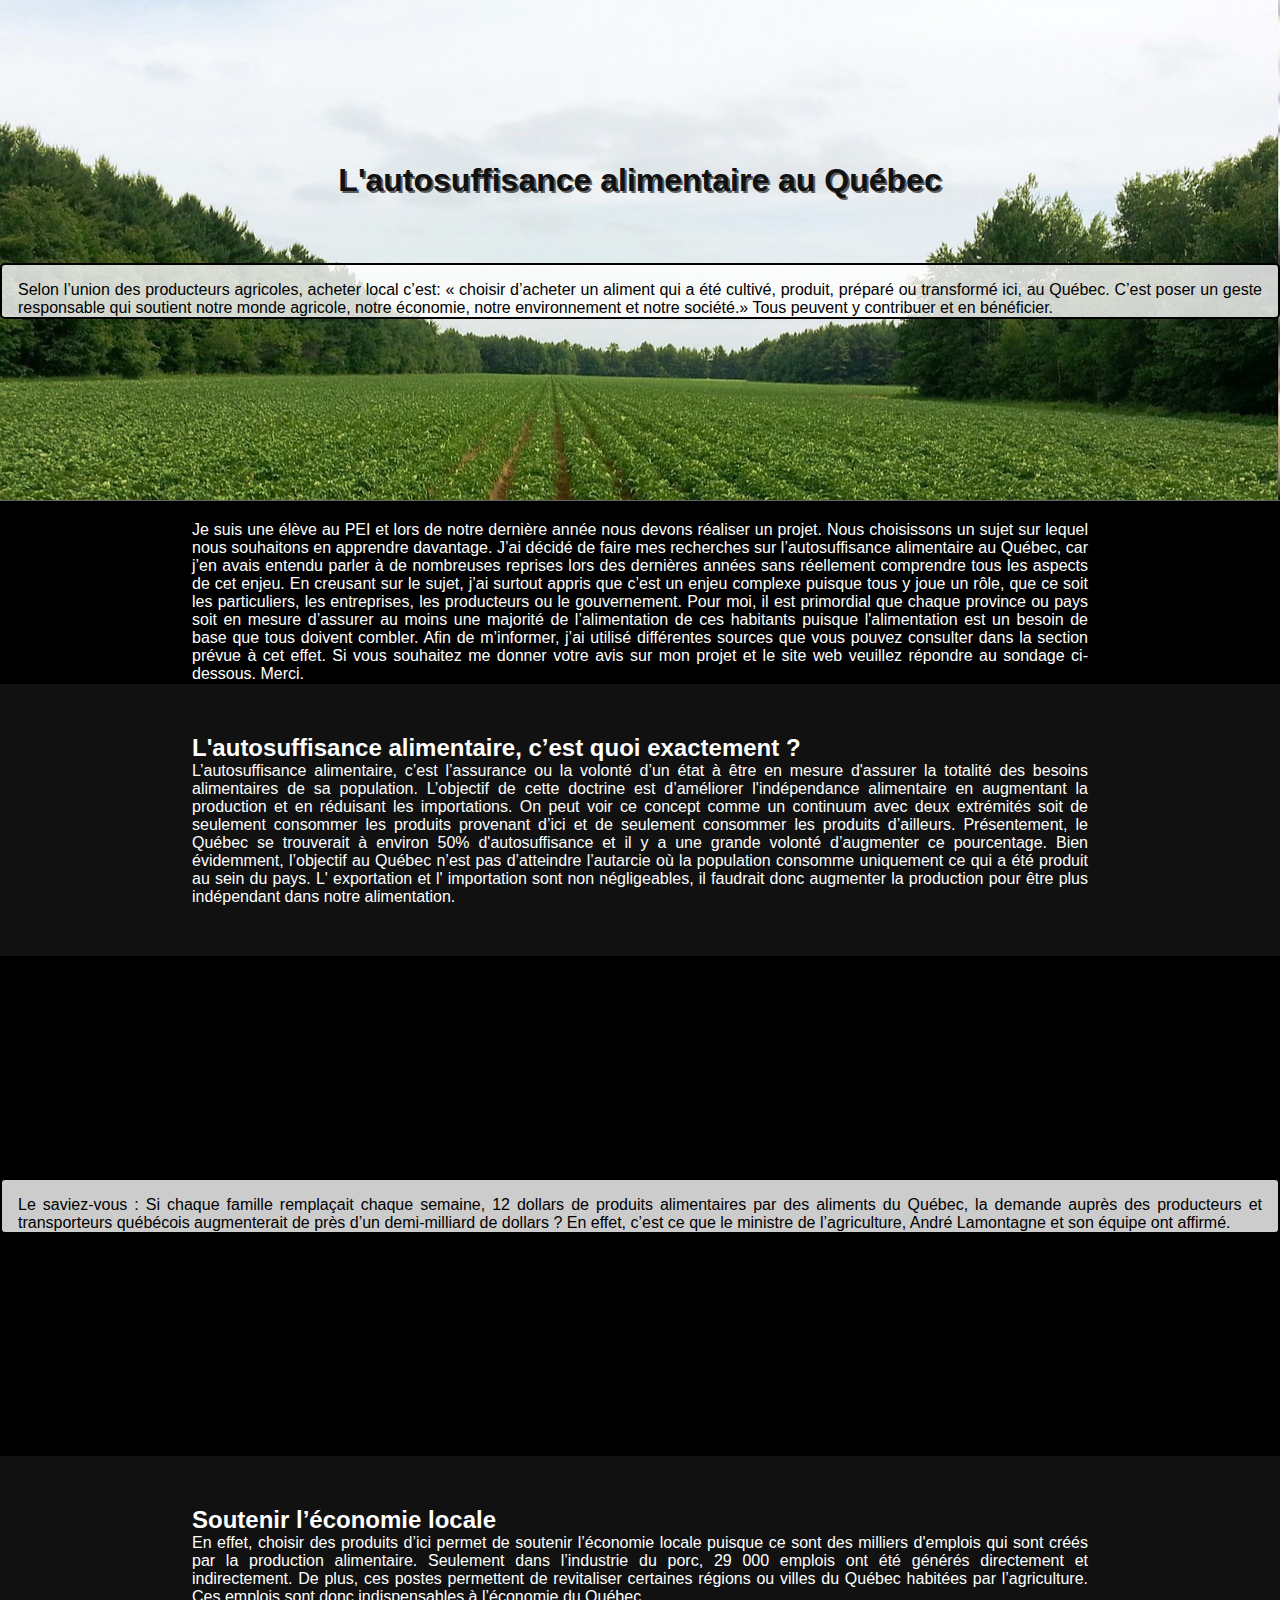
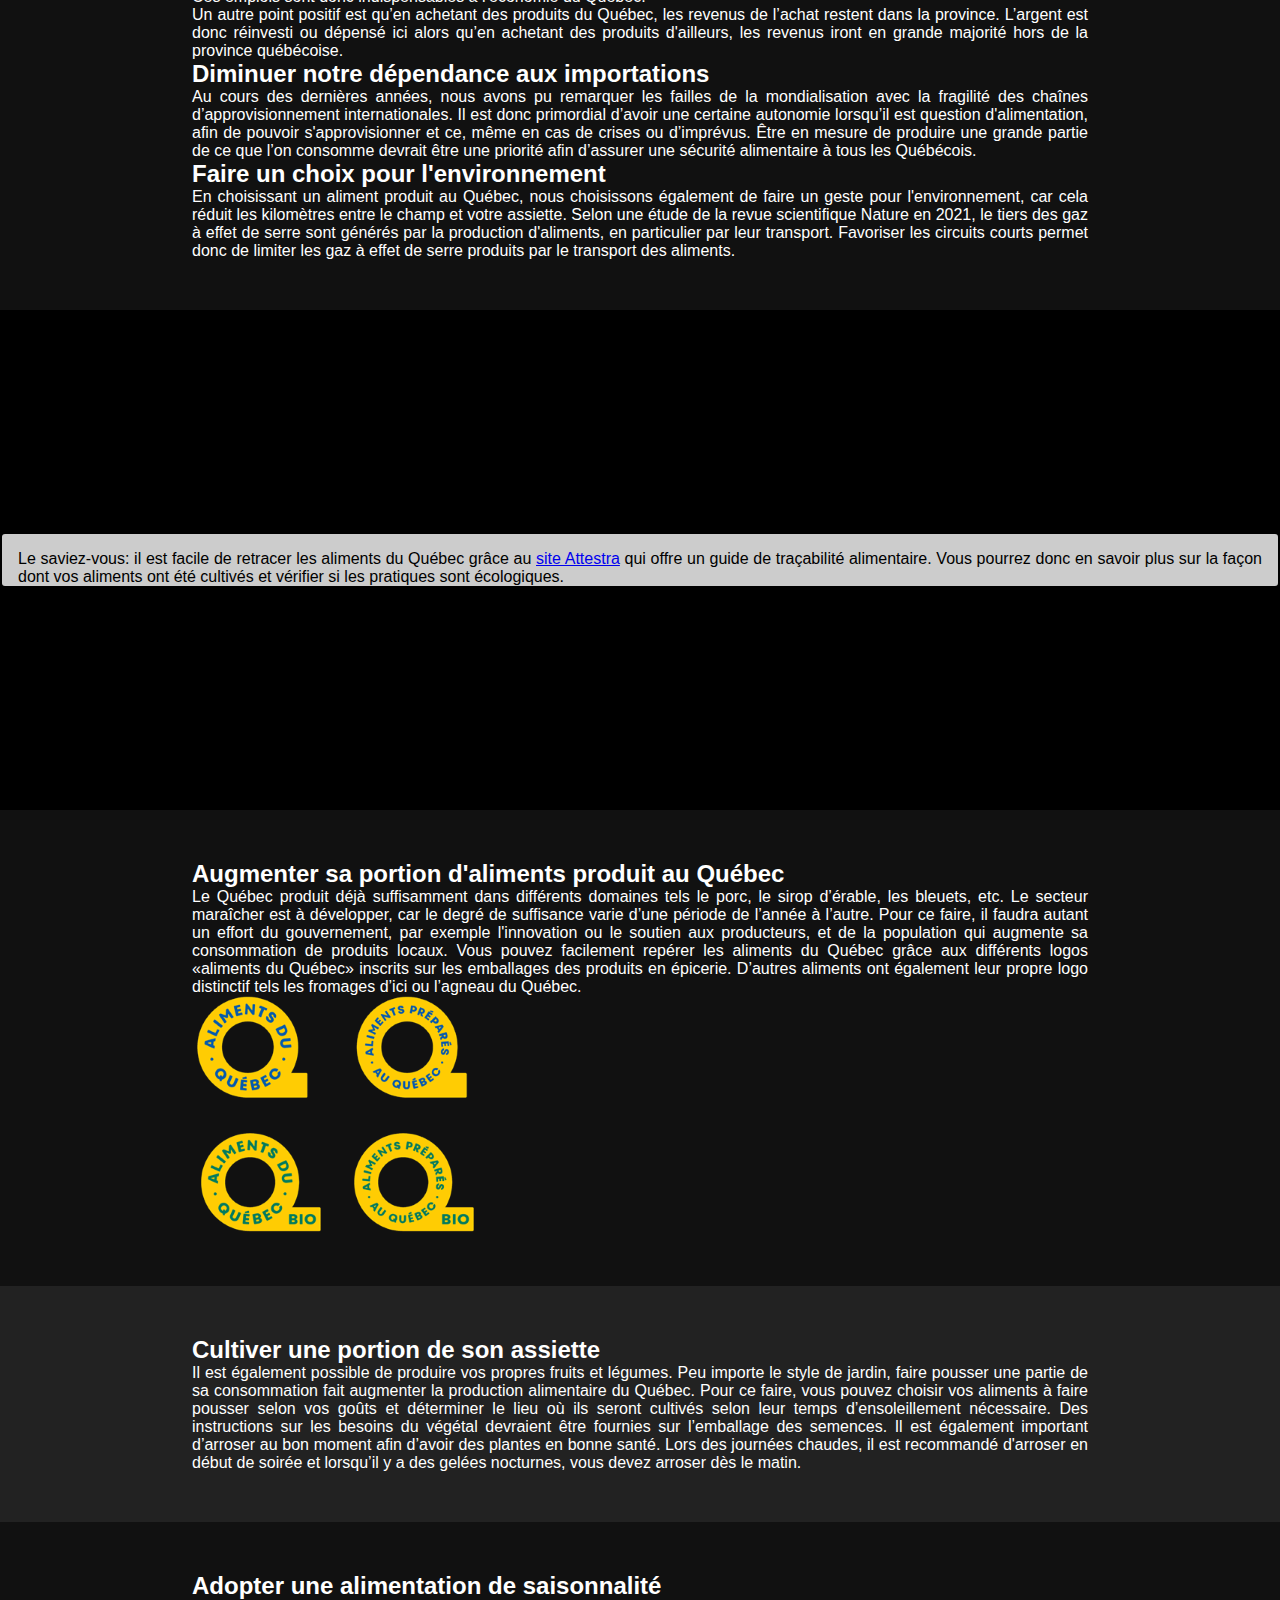
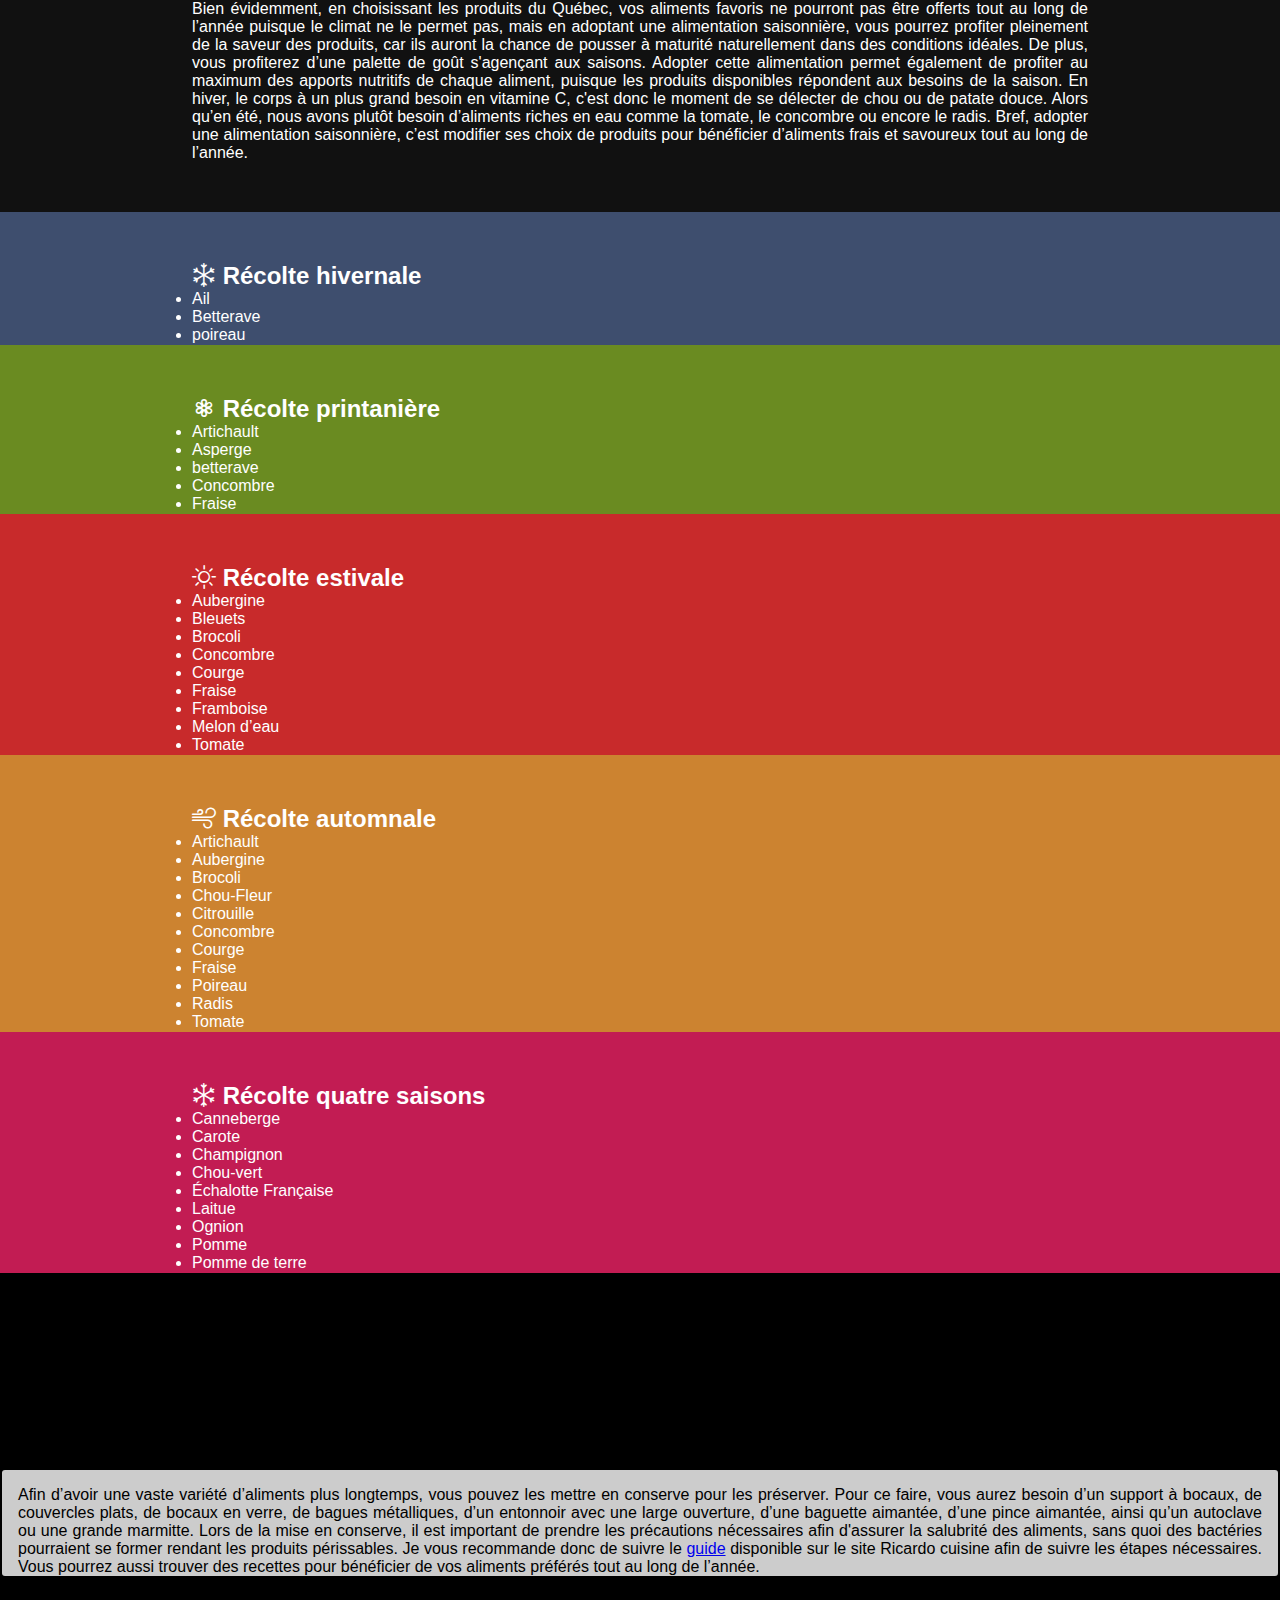
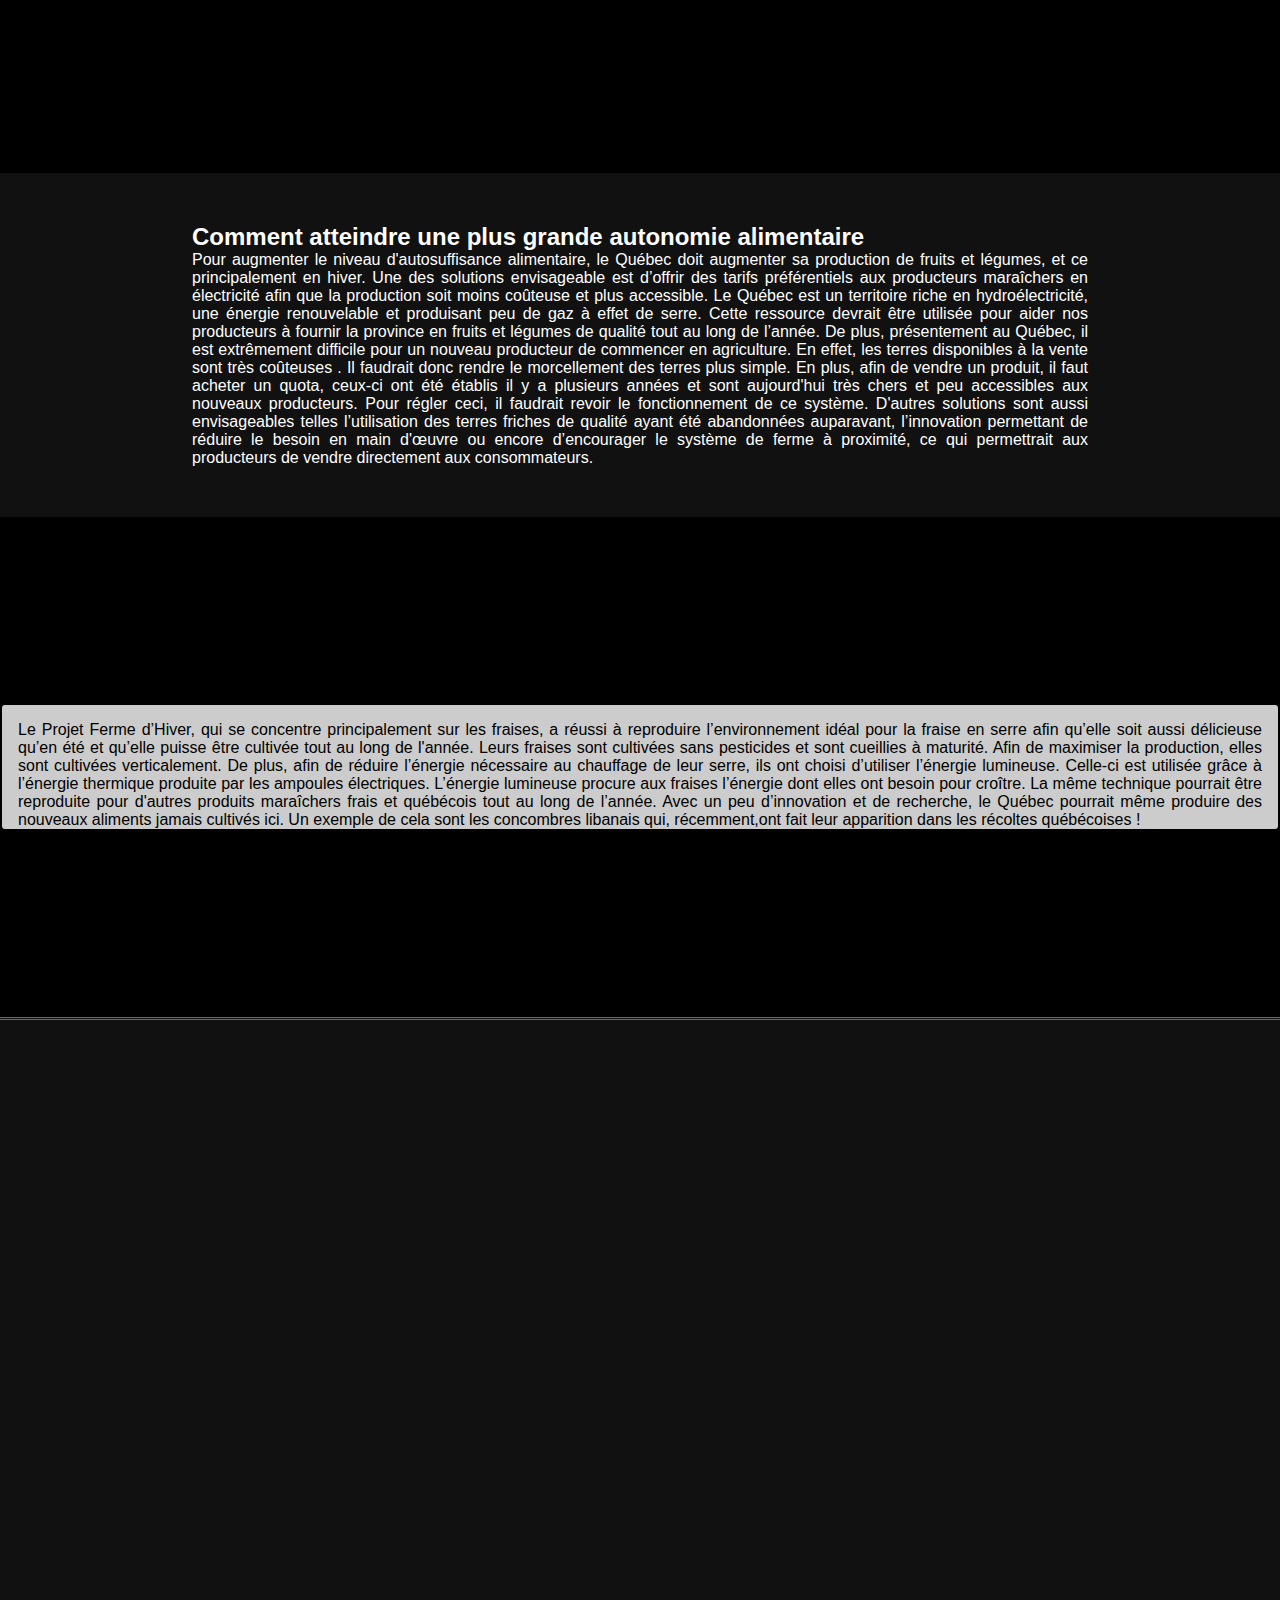
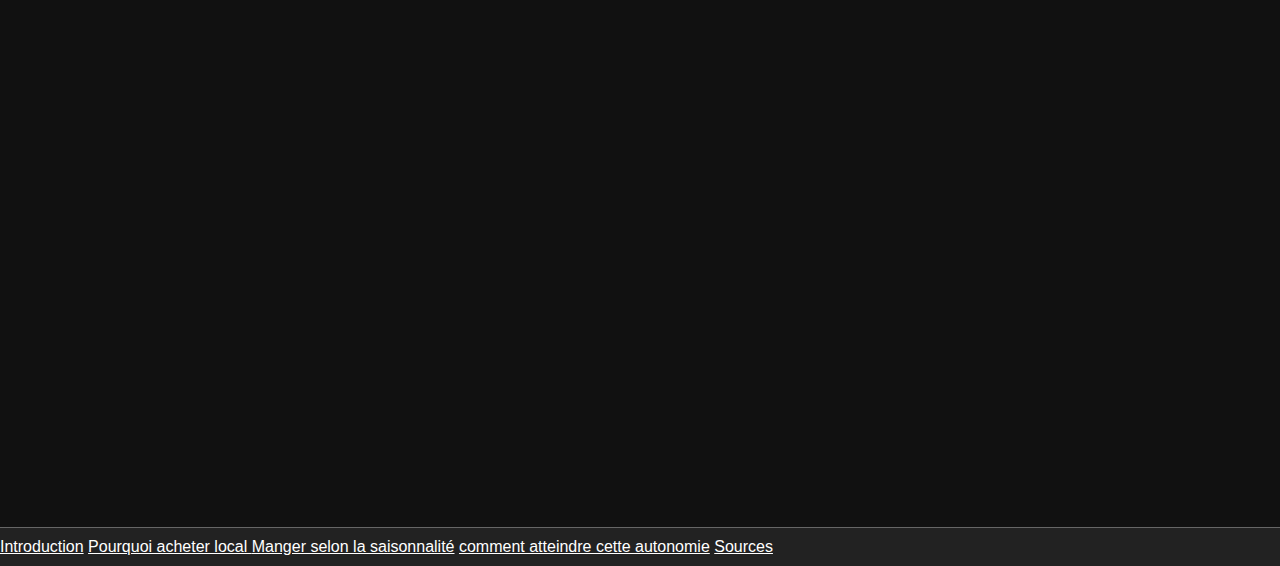
==== commit 41cce7bc: "Add files via upload" ====
--- a/index.html
+++ b/index.html
@@ -31,8 +31,22 @@
                 </div>
                 <div class="col-1 col-sm-3"></div>                     
             </div>
-        </section>        
-        <section id="section01b" class="text">
+        </section> 
+        
+        <section id="section01b" class="text">            
+                <div class="row mb-3">                
+                    <p>
+                        Je suis une élève au PEI et lors de notre dernière année nous devons réaliser un projet. 
+                        Nous choisissons un sujet sur lequel nous souhaitons en apprendre davantage. 
+                        J’ai décidé de faire mes recherches sur l’autosuffisance alimentaire au Québec, car j’en avais entendu parler à de nombreuses reprises lors des dernières années sans réellement comprendre tous les aspects de cet enjeu.  
+                        En creusant sur le sujet, j’ai surtout appris que c’est un enjeu complexe puisque tous y joue un rôle, que ce soit les particuliers, les entreprises, les producteurs ou le gouvernement. 
+                        Pour moi, il est primordial que chaque province ou pays soit en mesure d’assurer au moins une majorité de l’alimentation de ces habitants puisque l'alimentation est un besoin de base que tous doivent combler. 
+                        Afin de m’informer, j’ai utilisé différentes sources que vous pouvez consulter dans la section prévue à cet effet. Si vous souhaitez me donner votre avis sur mon projet et le site web veuillez répondre au sondage ci-dessous. Merci.                     
+                    </p>              
+                </div>                
+        </section>                  
+          
+        <section id="section01c" class="text">
             <div class="row mb-3">                
                 <h2 class="fs-4 text-decoration-underline" >
                     L'autosuffisance alimentaire, c’est quoi exactement ?
@@ -109,7 +123,7 @@
                     <div class="box">
                         <p>
                             Le saviez-vous: il est facile de retracer les aliments du Québec grâce au 
-                            <a href="https://attestra.com/tracabilite/" target="_blank">site Attestra</a> qui offre un guide de tracabilité alimentaire. 
+                            <a href="https://attestra.com/tracabilite/" target="_blank">site Attestra</a> qui offre un guide de traçabilité alimentaire. 
                             Vous pourrez donc en savoir plus sur la façon dont vos aliments ont été cultivés et vérifier si les pratiques sont écologiques.                            
                         </p>    
                     </div>                
@@ -129,7 +143,7 @@
                         Augmenter sa portion d'aliments produit au Québec
                     </h2>                    
                     <p>    
-                        Le Québec est déjà produit déjà suffisamment dans différents domaines tels le porc, le sirop d’érable, les bleuets, etc. 
+                        Le Québec produit déjà suffisamment dans différents domaines tels le porc, le sirop d’érable, les bleuets, etc. 
                         Le secteur maraîcher est à développer, car le degré de suffisance varie d’une période de l’année à l’autre. 
                         Pour ce faire, il faudra autant un effort du gouvernement, par exemple l'innovation ou le soutien aux producteurs, et de la population qui augmente sa consommation de produits locaux. 
                         Vous pouvez facilement repérer les aliments du Québec grâce aux différents logos «aliments du Québec» inscrits sur les emballages des produits en épicerie. 
@@ -211,7 +225,7 @@
                 <div class="col">
                     <ul class="row">
 
-                        <li class="col-md-4 col-sm-6">aubergine </li>                    
+                        <li class="col-md-4 col-sm-6">Aubergine </li>                    
                         <li class="col-md-4 col-sm-6">Bleuets</li>                    
                         <li class="col-md-4 col-sm-6">Brocoli</li>                     
                         <li class="col-md-4 col-sm-6">Concombre</li>                    
@@ -252,11 +266,11 @@
                 <div class="col">
                     <ul class="row">
                         <li class="col-md-4 col-sm-6">Canneberge</li>                    
-                        <li class="col-md-4 col-sm-6">Carrote</li>                    
+                        <li class="col-md-4 col-sm-6">Carote</li>                    
                         <li class="col-md-4 col-sm-6">Champignon</li> 
                         <li class="col-md-4 col-sm-6">Chou-vert</li>                    
                         <li class="col-md-4 col-sm-6">Échalotte Française</li>
-                        <li class="col-md-4 col-sm-6">LAitue</li>                    
+                        <li class="col-md-4 col-sm-6">Laitue</li>                    
                         <li class="col-md-4 col-sm-6">Ognion</li>
                         <li class="col-md-4 col-sm-6">Pomme</li>
                         <li class="col-md-4 col-sm-6">Pomme de terre</li>                    
@@ -318,37 +332,23 @@
         </section>           
     </section>
 
-    <section id="section05">
+ <section id="section05">
+    <section id="section05a">
         <section id="section05a" class="text">            
-            <div class="row mb-3">                
-                <p>
-                    je suis une élève au PEI et lors de notre dernière année nous devons réaliser un projet. 
-                    Nous choisissons un sujet sur lequel nous souhaitons en apprendre davantage. 
-                    J’ai décidé de faire mes recherches sur l’autosuffisance alimentaire au Québec, car j’en avais entendu parler à de nombreuses reprises lors des dernières années sans réellement comprendre tous les aspects de cet enjeu.  
-                    En creusant sur le sujet, j’ai surtout appris que c’est un enjeu complexe puisque tous y joue un rôle que ce soit les particuliers, les entreprises, les producteurs ou le gouvernement. 
-                    Pour moi il est primordial que chaque province ou pays soit en mesure d’assurer au moins une majorité de l’alimentation de ces habitants puisque l'alimentation est un besoin de base que tous doivent combler. 
-                    Afin de m’informer, j’ai utilisé différentes sources que vous pouvez consulter dans la section prévue à cet effet. Si vous souhaitez me donner votre avis sur mon projet et le site web veuillez répondre au sondage ci-dessous. Merci.                     
-                </p>              
+            <div class="row mb-3">
+                <iframe src="https://docs.google.com/forms/d/e/1FAIpQLSebnKQ1FJDRlhJNNklECHXkO6WFZBpNT28ag0KgJkfCkjOT-Q/viewform?embedded=true" 
+                width="700" height="1100" frameborder="0" marginheight="0" marginwidth="0">Chargement…<iframe> frameborder="0" marginheight="0" marginwidth="0" scrolling="no">Chargement…</iframe>               
             </div>                
         </section>                  
-    </section>   
-
-    <section id="section05b">
-        <section id="section05a" class="text">            
-            <div class="row mb-3">                
-                <iframe src="https://docs.google.com/forms/d/e/1FAIpQLSebnKQ1FJDRlhJNNklECHXkO6WFZBpNT28ag0KgJkfCkjOT-Q/viewform?embedded=true" 
-                width="640" height="1500" frameborder="0" marginheight="0" marginwidth="0" scrolling="no">Chargement…</iframe>               
-            </div>                
-        </section>                  
-    </section>
-         
+    </section>
+
+</section>         
     <footer>
         <nav class="nav justify-content-center">
             <a class="nav-link" href="index.html#section01">Introduction</a>
             <a class="nav-link" href="index.html#section02">Pourquoi acheter local </a>
             <a class="nav-link" href="index.html#section03">Manger selon la saisonnalité</a>
             <a class="nav-link" href="index.html#section04">comment atteindre cette autonomie</a>
-            <a class="nav-link" href="index.html#section05">à propos du site</a>
             <a class="nav-link" href="source.html">Sources</a>
           </nav>                
     </footer>
--- a/styles.css
+++ b/styles.css
@@ -54,7 +54,7 @@
 }
 
 .title {
-    color: #ffffff;
+    color: #111111;
     text-shadow: 2px 2px rgba(0,0,0,0.6);
     margin-bottom: 2em;
 }
@@ -76,17 +76,26 @@
 }
 
 #section01b {
+    border-top: 1px solid #666666;
+    padding-top: 20px;
+    padding-bottom: 1px;
     background-color: #000000;
+    color: white; 
+    border-bottom: 1px #666666;           
+}
+
+#section01c {
+    background-color: #111111;
     color: white;
 }
 
-#section01c {
+#section01d {
     background-color: #222222;
     color: white;
 }
 
-#section01d {
-    background-color: #000000;
+#section01e {
+    background-color: #111111;
     color: white;
 }
 
@@ -96,7 +105,7 @@
 }
 
 #section02b {
-    background-color: #000000;
+    background-color: #111111;
     color: white;
 }
 
@@ -106,7 +115,7 @@
 }
 
 #section03a {
-    background-color: #000000;
+    background-color: #111111;
     color: white;
 }
 
@@ -116,7 +125,7 @@
 }
 
 #section03c {
-    background-color: #000000;
+    background-color: #111111;
     color: white;
 }
 
@@ -162,14 +171,9 @@
 
 #section05a {
     border-top: 1px solid #666666;
-    padding-top: 20px;
+    padding-top: 1px;
     padding-bottom: 1px;
-    background-color: #212121;
-    color: white;            
-}
-
-#section06a {
-    background-color: #414141;
+    background-color: #111111;
     color: white;            
 }
 
